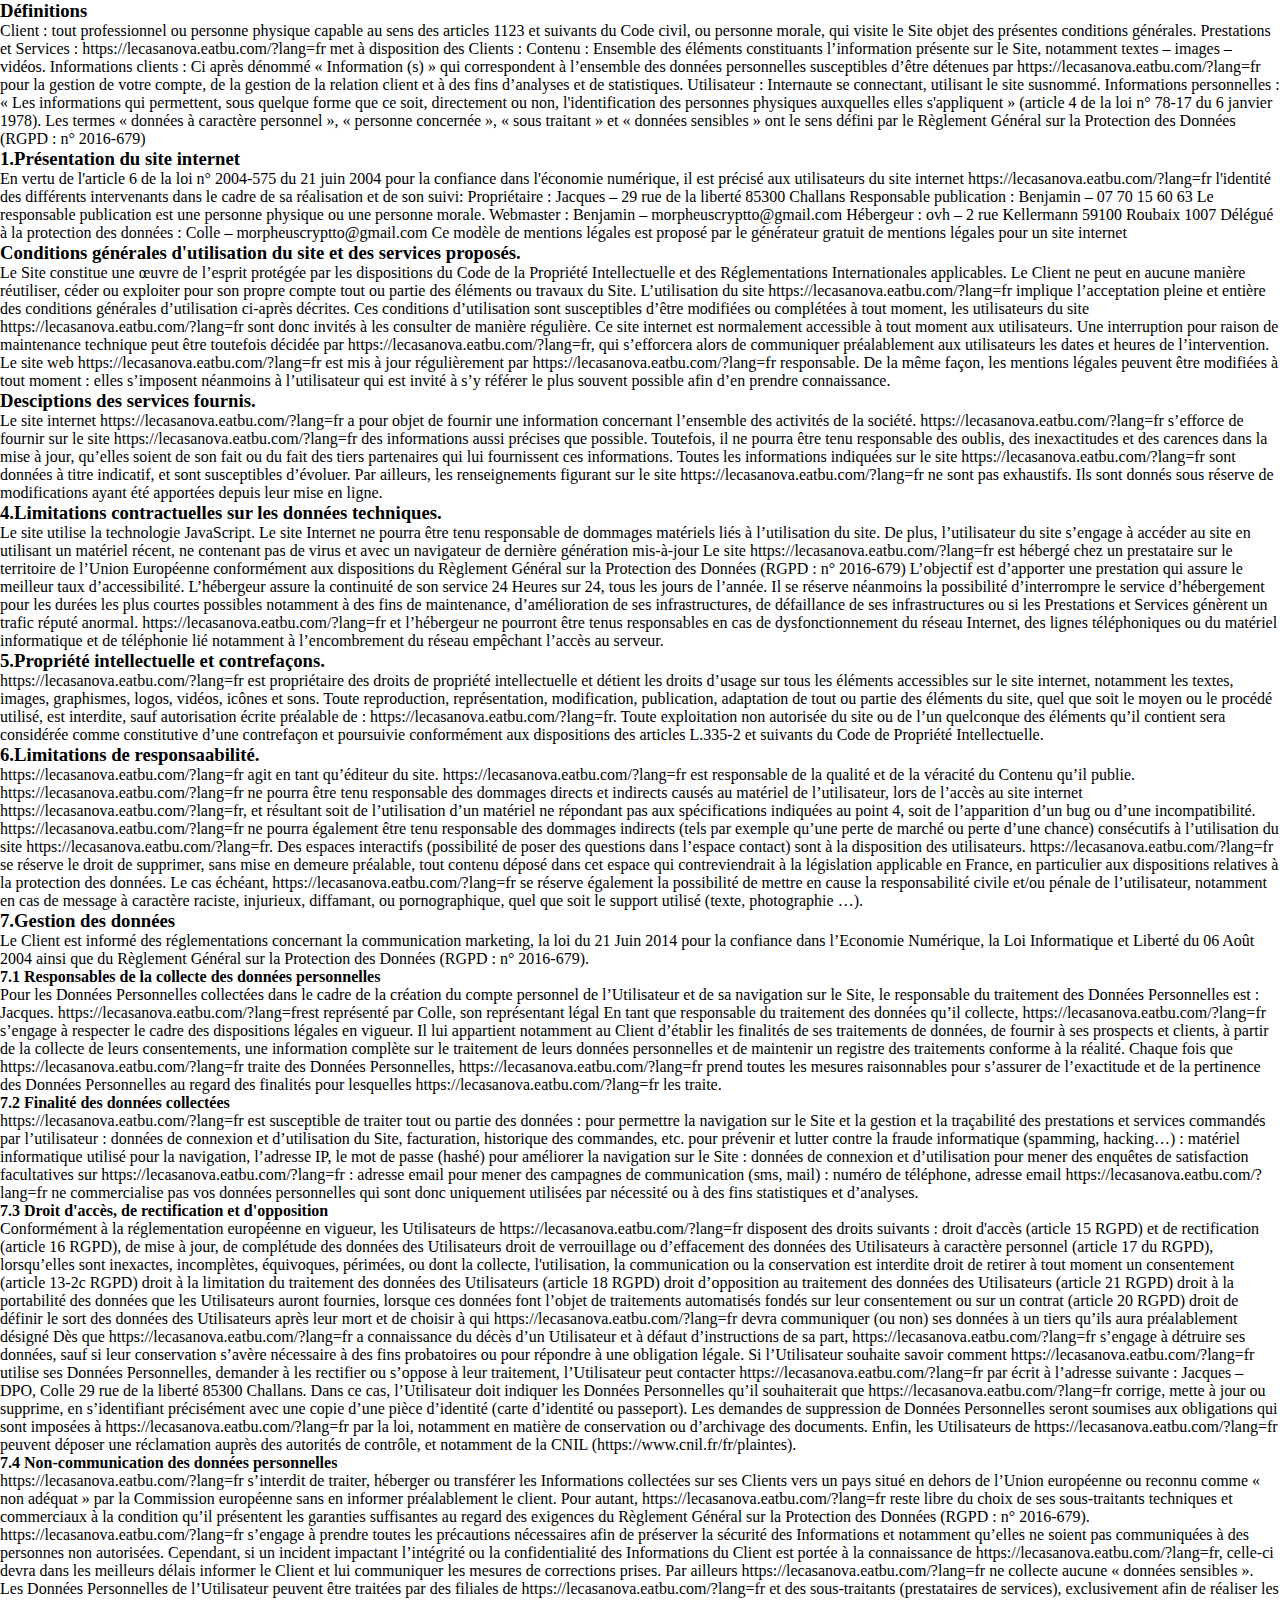
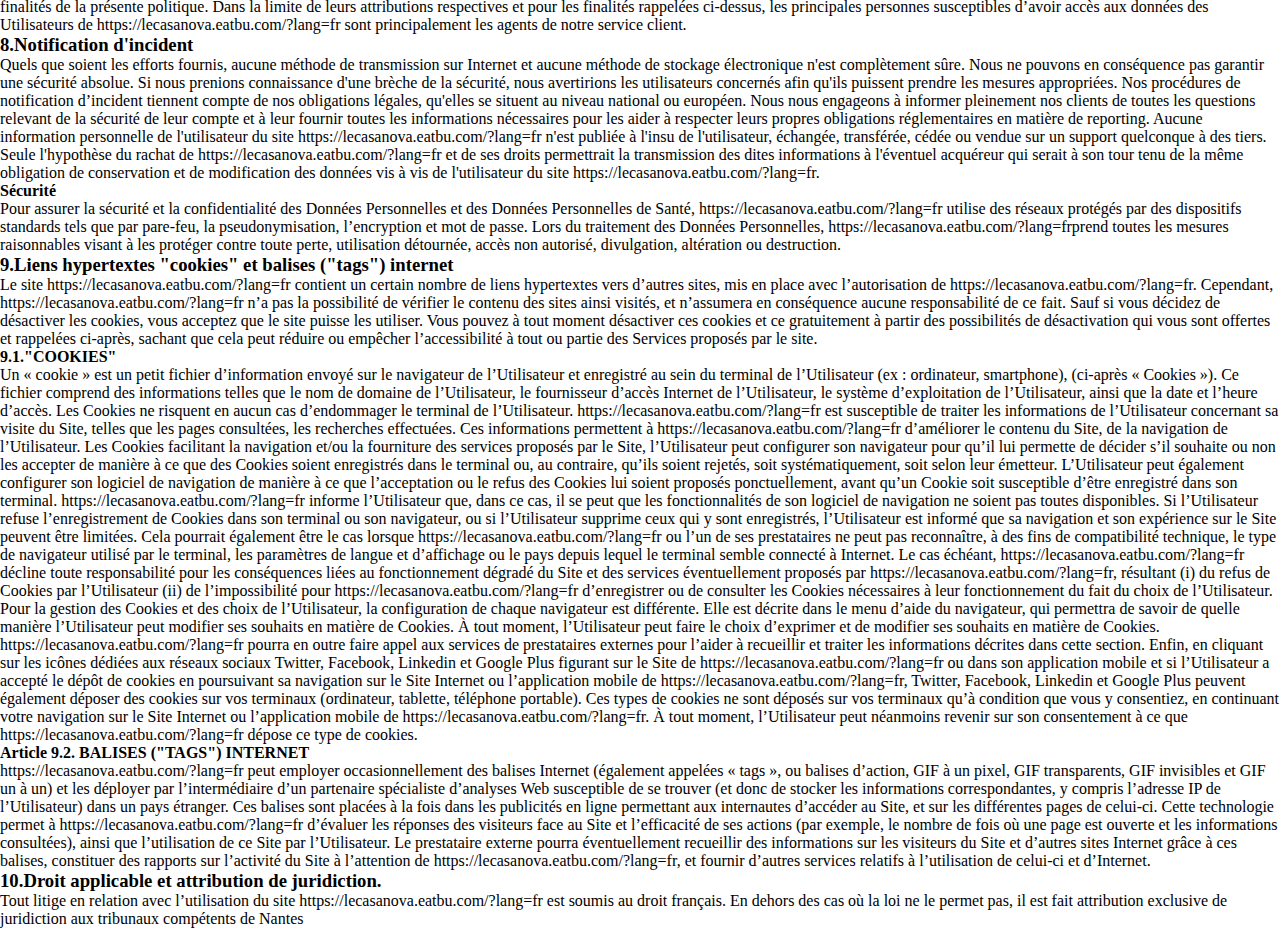
==== Mentionslégales.html @ 71d9c83d "rajout menu" ====
<!DOCTYPE html>
<html>
    <head>
        <meta charset="utf-8" />
        <title>Mention Légales</title>
        <link rel="stylesheet" href="style.css" />
    </head>

        <body>
            <header>

            </header>

            <section>
                <h3>Définitions</h3>
                    <p>Client : tout professionnel ou personne physique capable au sens des articles 1123 et suivants du Code civil, ou personne morale, qui visite le Site objet des présentes conditions générales.
                    Prestations et Services : https://lecasanova.eatbu.com/?lang=fr met à disposition des Clients :
                    Contenu : Ensemble des éléments constituants l’information présente sur le Site, notamment textes – images – vidéos.
                    Informations clients : Ci après dénommé « Information (s) » qui correspondent à l’ensemble des données personnelles susceptibles d’être détenues par https://lecasanova.eatbu.com/?lang=fr pour la gestion de votre compte, de la gestion de la relation client et à des fins d’analyses et de statistiques.
                    Utilisateur : Internaute se connectant, utilisant le site susnommé.
                    Informations personnelles : « Les informations qui permettent, sous quelque forme que ce soit, directement ou non, l'identification des personnes physiques auxquelles elles s'appliquent » (article 4 de la loi n° 78-17 du 6 janvier 1978).
                    Les termes « données à caractère personnel », « personne concernée », « sous traitant » et « données sensibles » ont le sens défini par le Règlement Général sur la Protection des Données (RGPD : n° 2016-679)</p>
                <h3>1.Présentation du site internet</h3>
                    <p>En vertu de l'article 6 de la loi n° 2004-575 du 21 juin 2004 pour la confiance dans l'économie numérique, il est précisé aux utilisateurs du site internet https://lecasanova.eatbu.com/?lang=fr l'identité des différents intervenants dans le cadre de sa réalisation et de son suivi:
                    Propriétaire : Jacques – 29 rue de la liberté 85300 Challans
                    Responsable publication : Benjamin – 07 70 15 60 63
                    Le responsable publication est une personne physique ou une personne morale.
                    Webmaster : Benjamin – morpheuscryptto@gmail.com
                    Hébergeur : ovh – 2 rue Kellermann 59100 Roubaix 1007
                    Délégué à la protection des données : Colle – morpheuscryptto@gmail.com
                    Ce modèle de mentions légales est proposé par le générateur gratuit de mentions légales pour un site internet</p>
                <h3>Conditions générales d'utilisation du site et des services proposés.</h3>
                    <p>Le Site constitue une œuvre de l’esprit protégée par les dispositions du Code de la Propriété Intellectuelle et des Réglementations Internationales applicables. Le Client ne peut en aucune manière réutiliser, céder ou exploiter pour son propre compte tout ou partie des éléments ou travaux du Site.
                    L’utilisation du site https://lecasanova.eatbu.com/?lang=fr implique l’acceptation pleine et entière des conditions générales d’utilisation ci-après décrites. Ces conditions d’utilisation sont susceptibles d’être modifiées ou complétées à tout moment, les utilisateurs du site https://lecasanova.eatbu.com/?lang=fr sont donc invités à les consulter de manière régulière.
                    Ce site internet est normalement accessible à tout moment aux utilisateurs. Une interruption pour raison de maintenance technique peut être toutefois décidée par https://lecasanova.eatbu.com/?lang=fr, qui s’efforcera alors de communiquer préalablement aux utilisateurs les dates et heures de l’intervention. Le site web https://lecasanova.eatbu.com/?lang=fr est mis à jour régulièrement par https://lecasanova.eatbu.com/?lang=fr responsable. De la même façon, les mentions légales peuvent être modifiées à tout moment : elles s’imposent néanmoins à l’utilisateur qui est invité à s’y référer le plus souvent possible afin d’en prendre connaissance.</p>
                <h3>Desciptions des services fournis.</h3>
                    <p>Le site internet https://lecasanova.eatbu.com/?lang=fr a pour objet de fournir une information concernant l’ensemble des activités de la société. https://lecasanova.eatbu.com/?lang=fr s’efforce de fournir sur le site https://lecasanova.eatbu.com/?lang=fr des informations aussi précises que possible. Toutefois, il ne pourra être tenu responsable des oublis, des inexactitudes et des carences dans la mise à jour, qu’elles soient de son fait ou du fait des tiers partenaires qui lui fournissent ces informations.
                    Toutes les informations indiquées sur le site https://lecasanova.eatbu.com/?lang=fr sont données à titre indicatif, et sont susceptibles d’évoluer. Par ailleurs, les renseignements figurant sur le site https://lecasanova.eatbu.com/?lang=fr ne sont pas exhaustifs. Ils sont donnés sous réserve de modifications ayant été apportées depuis leur mise en ligne.</p>
                <h3>4.Limitations contractuelles sur les données techniques.</h3>
                    <p>Le site utilise la technologie JavaScript. Le site Internet ne pourra être tenu responsable de dommages matériels liés à l’utilisation du site. De plus, l’utilisateur du site s’engage à accéder au site en utilisant un matériel récent, ne contenant pas de virus et avec un navigateur de dernière génération mis-à-jour Le site https://lecasanova.eatbu.com/?lang=fr est hébergé chez un prestataire sur le territoire de l’Union Européenne conformément aux dispositions du Règlement Général sur la Protection des Données (RGPD : n° 2016-679)
                    L’objectif est d’apporter une prestation qui assure le meilleur taux d’accessibilité. L’hébergeur assure la continuité de son service 24 Heures sur 24, tous les jours de l’année. Il se réserve néanmoins la possibilité d’interrompre le service d’hébergement pour les durées les plus courtes possibles notamment à des fins de maintenance, d’amélioration de ses infrastructures, de défaillance de ses infrastructures ou si les Prestations et Services génèrent un trafic réputé anormal.
                    https://lecasanova.eatbu.com/?lang=fr et l’hébergeur ne pourront être tenus responsables en cas de dysfonctionnement du réseau Internet, des lignes téléphoniques ou du matériel informatique et de téléphonie lié notamment à l’encombrement du réseau empêchant l’accès au serveur.</p>
                <h3>5.Propriété intellectuelle et contrefaçons.</h3>
                    <p>https://lecasanova.eatbu.com/?lang=fr est propriétaire des droits de propriété intellectuelle et détient les droits d’usage sur tous les éléments accessibles sur le site internet, notamment les textes, images, graphismes, logos, vidéos, icônes et sons. Toute reproduction, représentation, modification, publication, adaptation de tout ou partie des éléments du site, quel que soit le moyen ou le procédé utilisé, est interdite, sauf autorisation écrite préalable de : https://lecasanova.eatbu.com/?lang=fr.
                    Toute exploitation non autorisée du site ou de l’un quelconque des éléments qu’il contient sera considérée comme constitutive d’une contrefaçon et poursuivie conformément aux dispositions des articles L.335-2 et suivants du Code de Propriété Intellectuelle.</p>
                <h3>6.Limitations de responsaabilité.</h3>
                    <p>https://lecasanova.eatbu.com/?lang=fr agit en tant qu’éditeur du site. https://lecasanova.eatbu.com/?lang=fr  est responsable de la qualité et de la véracité du Contenu qu’il publie.
                    https://lecasanova.eatbu.com/?lang=fr ne pourra être tenu responsable des dommages directs et indirects causés au matériel de l’utilisateur, lors de l’accès au site internet https://lecasanova.eatbu.com/?lang=fr, et résultant soit de l’utilisation d’un matériel ne répondant pas aux spécifications indiquées au point 4, soit de l’apparition d’un bug ou d’une incompatibilité.
                    https://lecasanova.eatbu.com/?lang=fr ne pourra également être tenu responsable des dommages indirects (tels par exemple qu’une perte de marché ou perte d’une chance) consécutifs à l’utilisation du site https://lecasanova.eatbu.com/?lang=fr. Des espaces interactifs (possibilité de poser des questions dans l’espace contact) sont à la disposition des utilisateurs. https://lecasanova.eatbu.com/?lang=fr se réserve le droit de supprimer, sans mise en demeure préalable, tout contenu déposé dans cet espace qui contreviendrait à la législation applicable en France, en particulier aux dispositions relatives à la protection des données. Le cas échéant, https://lecasanova.eatbu.com/?lang=fr se réserve également la possibilité de mettre en cause la responsabilité civile et/ou pénale de l’utilisateur, notamment en cas de message à caractère raciste, injurieux, diffamant, ou pornographique, quel que soit le support utilisé (texte, photographie …).</p>
                <h3>7.Gestion des données</h3>
                    <p>Le Client est informé des réglementations concernant la communication marketing, la loi du 21 Juin 2014 pour la confiance dans l’Economie Numérique, la Loi Informatique et Liberté du 06 Août 2004 ainsi que du Règlement Général sur la Protection des Données (RGPD : n° 2016-679).</p>
                <h4>7.1 Responsables de la collecte des données personnelles</h4>
                    <p>Pour les Données Personnelles collectées dans le cadre de la création du compte personnel de l’Utilisateur et de sa navigation sur le Site, le responsable du traitement des Données Personnelles est : Jacques. https://lecasanova.eatbu.com/?lang=frest représenté par Colle, son représentant légal
                    En tant que responsable du traitement des données qu’il collecte, https://lecasanova.eatbu.com/?lang=fr s’engage à respecter le cadre des dispositions légales en vigueur. Il lui appartient notamment au Client d’établir les finalités de ses traitements de données, de fournir à ses prospects et clients, à partir de la collecte de leurs consentements, une information complète sur le traitement de leurs données personnelles et de maintenir un registre des traitements conforme à la réalité. Chaque fois que https://lecasanova.eatbu.com/?lang=fr traite des Données Personnelles, https://lecasanova.eatbu.com/?lang=fr prend toutes les mesures raisonnables pour s’assurer de l’exactitude et de la pertinence des Données Personnelles au regard des finalités pour lesquelles https://lecasanova.eatbu.com/?lang=fr les traite.</p>
                <h4>7.2 Finalité des données collectées</h4>
                    <p>https://lecasanova.eatbu.com/?lang=fr est susceptible de traiter tout ou partie des données :
                    pour permettre la navigation sur le Site et la gestion et la traçabilité des prestations et services commandés par l’utilisateur : données de connexion et d’utilisation du Site, facturation, historique des commandes, etc.
                    pour prévenir et lutter contre la fraude informatique (spamming, hacking…) : matériel informatique utilisé pour la navigation, l’adresse IP, le mot de passe (hashé)
                    pour améliorer la navigation sur le Site : données de connexion et d’utilisation
                    pour mener des enquêtes de satisfaction facultatives sur https://lecasanova.eatbu.com/?lang=fr : adresse email
                    pour mener des campagnes de communication (sms, mail) : numéro de téléphone, adresse email
                    https://lecasanova.eatbu.com/?lang=fr ne commercialise pas vos données personnelles qui sont donc uniquement utilisées par nécessité ou à des fins statistiques et d’analyses.</p>
                <h4>7.3 Droit d'accès, de rectification et d'opposition</h4>
                    <p>Conformément à la réglementation européenne en vigueur, les Utilisateurs de https://lecasanova.eatbu.com/?lang=fr disposent des droits suivants :
                    droit d'accès (article 15 RGPD) et de rectification (article 16 RGPD), de mise à jour, de complétude des données des Utilisateurs droit de verrouillage ou d’effacement des données des Utilisateurs à caractère personnel (article 17 du RGPD), lorsqu’elles sont inexactes, incomplètes, équivoques, périmées, ou dont la collecte, l'utilisation, la communication ou la conservation est interdite
                    droit de retirer à tout moment un consentement (article 13-2c RGPD)
                    droit à la limitation du traitement des données des Utilisateurs (article 18 RGPD)
                    droit d’opposition au traitement des données des Utilisateurs (article 21 RGPD)
                    droit à la portabilité des données que les Utilisateurs auront fournies, lorsque ces données font l’objet de traitements automatisés fondés sur leur consentement ou sur un contrat (article 20 RGPD)
                    droit de définir le sort des données des Utilisateurs après leur mort et de choisir à qui https://lecasanova.eatbu.com/?lang=fr devra communiquer (ou non) ses données à un tiers qu’ils aura préalablement désigné
                    Dès que https://lecasanova.eatbu.com/?lang=fr a connaissance du décès d’un Utilisateur et à défaut d’instructions de sa part, https://lecasanova.eatbu.com/?lang=fr s’engage à détruire ses données, sauf si leur conservation s’avère nécessaire à des fins probatoires ou pour répondre à une obligation légale.
                    Si l’Utilisateur souhaite savoir comment https://lecasanova.eatbu.com/?lang=fr utilise ses Données Personnelles, demander à les rectifier ou s’oppose à leur traitement, l’Utilisateur peut contacter https://lecasanova.eatbu.com/?lang=fr par écrit à l’adresse suivante :
                        Jacques – DPO, Colle
                        29 rue de la liberté 85300 Challans.  
                    Dans ce cas, l’Utilisateur doit indiquer les Données Personnelles qu’il souhaiterait que https://lecasanova.eatbu.com/?lang=fr corrige, mette à jour ou supprime, en s’identifiant précisément avec une copie d’une pièce d’identité (carte d’identité ou passeport).
                    Les demandes de suppression de Données Personnelles seront soumises aux obligations qui sont imposées à https://lecasanova.eatbu.com/?lang=fr par la loi, notamment en matière de conservation ou d’archivage des documents. Enfin, les Utilisateurs de https://lecasanova.eatbu.com/?lang=fr peuvent déposer une réclamation auprès des autorités de contrôle, et notamment de la CNIL (https://www.cnil.fr/fr/plaintes).</p>
                <h4>7.4 Non-communication des données personnelles</h4>
                    <p>https://lecasanova.eatbu.com/?lang=fr s’interdit de traiter, héberger ou transférer les Informations collectées sur ses Clients vers un pays situé en dehors de l’Union européenne ou reconnu comme « non adéquat » par la Commission européenne sans en informer préalablement le client. Pour autant, https://lecasanova.eatbu.com/?lang=fr reste libre du choix de ses sous-traitants techniques et commerciaux à la condition qu’il présentent les garanties suffisantes au regard des exigences du Règlement Général sur la Protection des Données (RGPD : n° 2016-679).
                    https://lecasanova.eatbu.com/?lang=fr s’engage à prendre toutes les précautions nécessaires afin de préserver la sécurité des Informations et notamment qu’elles ne soient pas communiquées à des personnes non autorisées. Cependant, si un incident impactant l’intégrité ou la confidentialité des Informations du Client est portée à la connaissance de https://lecasanova.eatbu.com/?lang=fr, celle-ci devra dans les meilleurs délais informer le Client et lui communiquer les mesures de corrections prises. Par ailleurs https://lecasanova.eatbu.com/?lang=fr ne collecte aucune « données sensibles ».
                    Les Données Personnelles de l’Utilisateur peuvent être traitées par des filiales de https://lecasanova.eatbu.com/?lang=fr et des sous-traitants (prestataires de services), exclusivement afin de réaliser les finalités de la présente politique.
                    Dans la limite de leurs attributions respectives et pour les finalités rappelées ci-dessus, les principales personnes susceptibles d’avoir accès aux données des Utilisateurs de https://lecasanova.eatbu.com/?lang=fr sont principalement les agents de notre service client.</p>
                <h3>8.Notification d'incident</h3>
                    <p>Quels que soient les efforts fournis, aucune méthode de transmission sur Internet et aucune méthode de stockage électronique n'est complètement sûre. Nous ne pouvons en conséquence pas garantir une sécurité absolue. Si nous prenions connaissance d'une brèche de la sécurité, nous avertirions les utilisateurs concernés afin qu'ils puissent prendre les mesures appropriées. Nos procédures de notification d’incident tiennent compte de nos obligations légales, qu'elles se situent au niveau national ou européen. Nous nous engageons à informer pleinement nos clients de toutes les questions relevant de la sécurité de leur compte et à leur fournir toutes les informations nécessaires pour les aider à respecter leurs propres obligations réglementaires en matière de reporting.
                    Aucune information personnelle de l'utilisateur du site https://lecasanova.eatbu.com/?lang=fr n'est publiée à l'insu de l'utilisateur, échangée, transférée, cédée ou vendue sur un support quelconque à des tiers. Seule l'hypothèse du rachat de https://lecasanova.eatbu.com/?lang=fr et de ses droits permettrait la transmission des dites informations à l'éventuel acquéreur qui serait à son tour tenu de la même obligation de conservation et de modification des données vis à vis de l'utilisateur du site https://lecasanova.eatbu.com/?lang=fr.</p>
                <h4>Sécurité</h4>
                    <p>Pour assurer la sécurité et la confidentialité des Données Personnelles et des Données Personnelles de Santé, https://lecasanova.eatbu.com/?lang=fr utilise des réseaux protégés par des dispositifs standards tels que par pare-feu, la pseudonymisation, l’encryption et mot de passe.
                    Lors du traitement des Données Personnelles, https://lecasanova.eatbu.com/?lang=frprend toutes les mesures raisonnables visant à les protéger contre toute perte, utilisation détournée, accès non autorisé, divulgation, altération ou destruction.</p>
                <h3>9.Liens hypertextes "cookies" et balises ("tags") internet</h3>
                    <p>Le site https://lecasanova.eatbu.com/?lang=fr contient un certain nombre de liens hypertextes vers d’autres sites, mis en place avec l’autorisation de https://lecasanova.eatbu.com/?lang=fr. Cependant, https://lecasanova.eatbu.com/?lang=fr n’a pas la possibilité de vérifier le contenu des sites ainsi visités, et n’assumera en conséquence aucune responsabilité de ce fait.
                    Sauf si vous décidez de désactiver les cookies, vous acceptez que le site puisse les utiliser. Vous pouvez à tout moment désactiver ces cookies et ce gratuitement à partir des possibilités de désactivation qui vous sont offertes et rappelées ci-après, sachant que cela peut réduire ou empêcher l’accessibilité à tout ou partie des Services proposés par le site.</p>
                <h4>9.1."COOKIES"</h4>
                    <p>Un « cookie » est un petit fichier d’information envoyé sur le navigateur de l’Utilisateur et enregistré au sein du terminal de l’Utilisateur (ex : ordinateur, smartphone), (ci-après « Cookies »). Ce fichier comprend des informations telles que le nom de domaine de l’Utilisateur, le fournisseur d’accès Internet de l’Utilisateur, le système d’exploitation de l’Utilisateur, ainsi que la date et l’heure d’accès. Les Cookies ne risquent en aucun cas d’endommager le terminal de l’Utilisateur.
                    https://lecasanova.eatbu.com/?lang=fr est susceptible de traiter les informations de l’Utilisateur concernant sa visite du Site, telles que les pages consultées, les recherches effectuées. Ces informations permettent à https://lecasanova.eatbu.com/?lang=fr d’améliorer le contenu du Site, de la navigation de l’Utilisateur.
                    Les Cookies facilitant la navigation et/ou la fourniture des services proposés par le Site, l’Utilisateur peut configurer son navigateur pour qu’il lui permette de décider s’il souhaite ou non les accepter de manière à ce que des Cookies soient enregistrés dans le terminal ou, au contraire, qu’ils soient rejetés, soit systématiquement, soit selon leur émetteur. L’Utilisateur peut également configurer son logiciel de navigation de manière à ce que l’acceptation ou le refus des Cookies lui soient proposés ponctuellement, avant qu’un Cookie soit susceptible d’être enregistré dans son terminal. https://lecasanova.eatbu.com/?lang=fr informe l’Utilisateur que, dans ce cas, il se peut que les fonctionnalités de son logiciel de navigation ne soient pas toutes disponibles.
                    Si l’Utilisateur refuse l’enregistrement de Cookies dans son terminal ou son navigateur, ou si l’Utilisateur supprime ceux qui y sont enregistrés, l’Utilisateur est informé que sa navigation et son expérience sur le Site peuvent être limitées. Cela pourrait également être le cas lorsque https://lecasanova.eatbu.com/?lang=fr ou l’un de ses prestataires ne peut pas reconnaître, à des fins de compatibilité technique, le type de navigateur utilisé par le terminal, les paramètres de langue et d’affichage ou le pays depuis lequel le terminal semble connecté à Internet.
                    Le cas échéant, https://lecasanova.eatbu.com/?lang=fr décline toute responsabilité pour les conséquences liées au fonctionnement dégradé du Site et des services éventuellement proposés par https://lecasanova.eatbu.com/?lang=fr, résultant (i) du refus de Cookies par l’Utilisateur (ii) de l’impossibilité pour https://lecasanova.eatbu.com/?lang=fr d’enregistrer ou de consulter les Cookies nécessaires à leur fonctionnement du fait du choix de l’Utilisateur. Pour la gestion des Cookies et des choix de l’Utilisateur, la configuration de chaque navigateur est différente. Elle est décrite dans le menu d’aide du navigateur, qui permettra de savoir de quelle manière l’Utilisateur peut modifier ses souhaits en matière de Cookies.
                    À tout moment, l’Utilisateur peut faire le choix d’exprimer et de modifier ses souhaits en matière de Cookies. https://lecasanova.eatbu.com/?lang=fr pourra en outre faire appel aux services de prestataires externes pour l’aider à recueillir et traiter les informations décrites dans cette section.
                    Enfin, en cliquant sur les icônes dédiées aux réseaux sociaux Twitter, Facebook, Linkedin et Google Plus figurant sur le Site de https://lecasanova.eatbu.com/?lang=fr ou dans son application mobile et si l’Utilisateur a accepté le dépôt de cookies en poursuivant sa navigation sur le Site Internet ou l’application mobile de https://lecasanova.eatbu.com/?lang=fr, Twitter, Facebook, Linkedin et Google Plus peuvent également déposer des cookies sur vos terminaux (ordinateur, tablette, téléphone portable).
                    Ces types de cookies ne sont déposés sur vos terminaux qu’à condition que vous y consentiez, en continuant votre navigation sur le Site Internet ou l’application mobile de https://lecasanova.eatbu.com/?lang=fr. À tout moment, l’Utilisateur peut néanmoins revenir sur son consentement à ce que https://lecasanova.eatbu.com/?lang=fr dépose ce type de cookies.</p>
                <h4>Article 9.2. BALISES ("TAGS") INTERNET</h4>
                    <p>https://lecasanova.eatbu.com/?lang=fr peut employer occasionnellement des balises Internet (également appelées « tags », ou balises d’action, GIF à un pixel, GIF transparents, GIF invisibles et GIF un à un) et les déployer par l’intermédiaire d’un partenaire spécialiste d’analyses Web susceptible de se trouver (et donc de stocker les informations correspondantes, y compris l’adresse IP de l’Utilisateur) dans un pays étranger.
                    Ces balises sont placées à la fois dans les publicités en ligne permettant aux internautes d’accéder au Site, et sur les différentes pages de celui-ci.  
                    Cette technologie permet à https://lecasanova.eatbu.com/?lang=fr d’évaluer les réponses des visiteurs face au Site et l’efficacité de ses actions (par exemple, le nombre de fois où une page est ouverte et les informations consultées), ainsi que l’utilisation de ce Site par l’Utilisateur.
                    Le prestataire externe pourra éventuellement recueillir des informations sur les visiteurs du Site et d’autres sites Internet grâce à ces balises, constituer des rapports sur l’activité du Site à l’attention de https://lecasanova.eatbu.com/?lang=fr, et fournir d’autres services relatifs à l’utilisation de celui-ci et d’Internet.</p>
                <h3>10.Droit applicable et attribution de juridiction.</h3>
                    <p>Tout litige en relation avec l’utilisation du site https://lecasanova.eatbu.com/?lang=fr est soumis au droit français. En dehors des cas où la loi ne le permet pas, il est fait attribution exclusive de juridiction aux tribunaux compétents de Nantes</p>                     
            </section>

            <footer>

            </footer>
        
        </body>
    
</html>
---- style.css ----
/*--------------------Generale--------------------
--------------------------------------------------
--------------------------------------------------
--------------------------------------------------*/
* {
  margin: 0;
  padding: 0;
}

a, a:hover, a:visited, a:active {
  text-decoration: none;
}

/*--------------------Bandeau Haut----------------
--------------------------------------------------
--------------------------------------------------
--------------------------------------------------*/
.bandeautitre {
  text-align: center;
  width: 100%;
  background-color: #45a186;
  height: 80px;
  padding-top: 0, 9%;
  font-size: 190%;
}

.titre {
  color: #f8cd3f;
}

/*--------------------Corps du site---------------
--------------------------------------------------
--------------------------------------------------
--------------------------------------------------*/
#menu1234 {
  display: flex;
  flex-wrap: wrap;
  justify-content: space-around;
  margin-top: 5%;
  margin-bottom: 5%;
  font-size: 200%;
  text-align: center;
}

#transform {
  height: 600px;
  width: 500px;
  box-shadow: 1px 1px 12px #686767;
  display: flex;
  justify-content: center;
  align-items: center;
}

.background1 {
  background-color: #fddce1;
}

.background2 {
  background-color: #fceff1;
}

.background3 {
  margin-top: 5%;
  background-color: #dbdbdb;
}

.background4 {
  margin-top: 5%;
}

#Menu1 {
  transform: scale(1);
  transition: transform 400ms;
}
#Menu1:hover {
  transform: scale(1.5);
  opacity: 0.5;
}

#Menu2 {
  transform: scale(1);
  transition: transform 400ms;
}
#Menu2:hover {
  transform: scale(1.5);
  opacity: 0.5;
}

#Menu3 {
  transform: scale(1);
  transition: transform 400ms;
}
#Menu3:hover {
  transform: scale(1.5);
  opacity: 0.5;
}

#Menu4 {
  transform: scale(1);
  transition: transform 400ms;
}
#Menu4:hover {
  transform: scale(1.5);
  opacity: 0.5;
}

.texte1 {
  padding-top: 5%;
  color: #553d1e;
}

.texte2 {
  padding-top: 5%;
  color: #f3b42b;
}

.texte3 {
  padding-top: 5%;
  color: #3184e2;
}

.texte4 {
  padding-top: 5%;
  color: #019b01;
}

.titremenu1 {
  color: #553d1e;
}

.titremenu2 {
  background-image: -webkit-linear-gradient(to right, #f3b42b, #9352e7);
  background-image: linear-gradient(to right, #f3b42b, #9352e7);
  color: transparent;
  background-clip: text;
  -webkit-background-clip: text;
}

.titremenu3 {
  background-image: -webkit-linear-gradient(to right, #211ee4, #3fc0fc);
  background-image: linear-gradient(to right, #211ee4, #3fc0fc);
  color: transparent;
  background-clip: text;
  -webkit-background-clip: text;
}

.titremenu4 {
  background-image: -webkit-linear-gradient(to right, green, #a5ff71);
  background-image: linear-gradient(to right, green, #a5ff71);
  color: transparent;
  background-clip: text;
  -webkit-background-clip: text;
}

i {
  font-size: 130%;
  background-image: -webkit-linear-gradient(to right, #da1b02, #e68b14);
  background-image: linear-gradient(to right, #da1b02, #e68b14);
  color: transparent;
  background-clip: text;
  -webkit-background-clip: text;
}

/*--------------------Prochainement--------------------
-------------------------------------------------------
-------------------------------------------------------
-------------------------------------------------------*/
article {
  text-align: center;
  background-color: #45a186;
  margin-bottom: 8%;
  font-size: 200%;
  width: 35%;
  border-radius: 10px;
  margin-left: auto;
  margin-right: auto;
}

.prochainement {
  color: #f8cd3f;
  font-size: 150%;
}

/*--------------------Bandeau bas--------------------
-------------------------------------------------------
-------------------------------------------------------
-------------------------------------------------------*/
.bandeaufooter {
  background-color: #45a186;
  position: fixed;
  bottom: 0;
  left: 0;
  width: 100%;
  height: 80px;
  display: flex;
  justify-content: space-between;
  align-items: center;
  font-size: 200%;
}

.mentions {
  color: #f8cd3f;
  margin-left: 15%;
  width: 300px;
}

.mentions:hover {
  animation: thing 0.1s ease-in-out 0.1s infinite alternate;
}

@keyframes thing {
  from {
    transform: rotate(10deg);
  }
  to {
    transform: rotate(-10deg);
    transform-origin: center center;
  }
}
.contact {
  color: #f8cd3f;
  margin-right: 15%;
  width: 300px;
}

.contact:hover {
  animation: thing1 0.1s ease-in-out 0.1s infinite alternate;
}

@keyframes thing1 {
  from {
    transform: rotate(10deg);
  }
  to {
    transform: rotate(-10deg);
    transform-origin: center center;
  }
}
/* --------------------ALL MENU------------------------
-------------------------------------------------------
-------------------------------------------------------
------------------------------------------------------- */
#groupetrait {
  display: flex;
  justify-content: center;
  margin-top: 5%;
  margin-bottom: 3%;
}

.textmenu {
  text-align: left;
  margin: 0 auto;
  width: 500px;
  display: flex;
  justify-content: space-between;
}

/* --------------------MENU 1--------------------------
-------------------------------------------------------
-------------------------------------------------------
------------------------------------------------------- */
.trait1menu1 {
  border-top: 4px solid #553d1e;
  width: 20%;
  margin-right: 10px;
}

.trait2menu1 {
  border-top: 4px solid #553d1e;
  width: 20%;
  margin-left: 10px;
}

.titresousmenu1 {
  margin-top: -13px;
  color: #553d1e;
}

.backgroundmenu1 {
  background-color: #fddce1;
}

.titremenu1bis {
  text-align: center;
  margin-top: 5%;
  color: #553d1e;
}

.colortextmenu1 {
  color: #553d1e;
}

/*-----Footer-----*/
.pieddepage {
  text-align: center;
  margin-top: 10%;
  margin-bottom: 10%;
}

/* --------------------MENU 2--------------------------
-------------------------------------------------------
-------------------------------------------------------
------------------------------------------------------- */
.colortext1menu2 {
  color: #f3b42b;
}

.colortext2menu2 {
  color: #9352e7;
}

.colortext3menu2 {
  color: #4e43e9;
}

.trait1menu2- {
  border-top: 4px solid #f3b42b;
  width: 20%;
  margin-right: 10px;
}

.trait2menu2- {
  border-top: 4px solid #f3b42b;
  width: 20%;
  margin-left: 10px;
}

.trait1menu2-- {
  border-top: 4px solid #9352e7;
  width: 20%;
  margin-right: 10px;
}

.trait2menu2-- {
  border-top: 4px solid #9352e7;
  width: 20%;
  margin-left: 10px;
}

.trait1menu2--- {
  border-top: 4px solid #4e43e9;
  width: 20%;
  margin-right: 10px;
}

.trait2menu2--- {
  border-top: 4px solid #4e43e9;
  width: 20%;
  margin-left: 10px;
}

.titresousmenu2- {
  margin-top: -13px;
  color: #f3b42b;
}

.titresousmenu2-- {
  margin-top: -13px;
  color: #9352e7;
}

.titresousmenu2--- {
  margin-top: -13px;
  color: #4e43e9;
}

.backgroundmenu2 {
  background-color: #fceff1;
}

.titremenu2bis {
  text-align: center;
  margin-top: 5%;
  background-image: -webkit-linear-gradient(to right, #f3b42b, #9352e7);
  background-image: linear-gradient(to right, #f3b42b, #9352e7);
  color: transparent;
  background-clip: text;
  -webkit-background-clip: text;
}

/* --------------------MENU 3--------------------------
-------------------------------------------------------
-------------------------------------------------------
------------------------------------------------------- */
.trait1menu3- {
  border-top: 4px solid #211ee4;
  width: 20%;
  margin-right: 10px;
}

.trait2menu3- {
  border-top: 4px solid #211ee4;
  width: 20%;
  margin-left: 10px;
}

.trait1menu3-- {
  border-top: 4px solid #3f81fc;
  width: 20%;
  margin-right: 10px;
}

.trait2menu3-- {
  border-top: 4px solid #3f81fc;
  width: 20%;
  margin-left: 10px;
}

.trait1menu3--- {
  border-top: 4px solid #3fc0fc;
  width: 20%;
  margin-right: 10px;
}

.trait2menu3--- {
  border-top: 4px solid #3fc0fc;
  width: 20%;
  margin-left: 10px;
}

.titresousmenu3 {
  margin-top: -13px;
}

.backgroundmenu3 {
  background-color: #dbdbdb;
}

.titremenu3bis {
  text-align: center;
  margin-top: 5%;
  background-image: -webkit-linear-gradient(to right, #211ee4, #3fc0fc);
  background-image: linear-gradient(to right, #211ee4, #3fc0fc);
  color: transparent;
  background-clip: text;
  -webkit-background-clip: text;
}

/* --------------------MENU 4--------------------------
-------------------------------------------------------
-------------------------------------------------------
------------------------------------------------------- */
.trait1menu4 {
  border-top: 4px solid black;
  width: 20%;
  margin-right: 10px;
}

.trait2menu4 {
  border-top: 4px solid black;
  width: 20%;
  margin-left: 10px;
}

.titresousmenu4 {
  margin-top: -13px;
}

.titremenu4bis {
  text-align: center;
  margin-top: 5%;
  background-image: -webkit-linear-gradient(to right, green, #a5ff71);
  background-image: linear-gradient(to right, green, #a5ff71);
  color: transparent;
  background-clip: text;
  -webkit-background-clip: text;
}

/* --------------------MENTIONS LEGALES--------------------
-----------------------------------------------------------
-----------------------------------------------------------
----------------------------------------------------------- */
/* --------------------MEDIA 1000px--------------------
-------------------------------------------------------
-------------------------------------------------------
------------------------------------------------------- */
@media all and (max-width: 1000px) {
  .background2 {
    margin-top: 5%;
  }
}
/* --------------------MEDIA 800px--------------------
-------------------------------------------------------
-------------------------------------------------------
------------------------------------------------------- */

/*# sourceMappingURL=style.css.map */
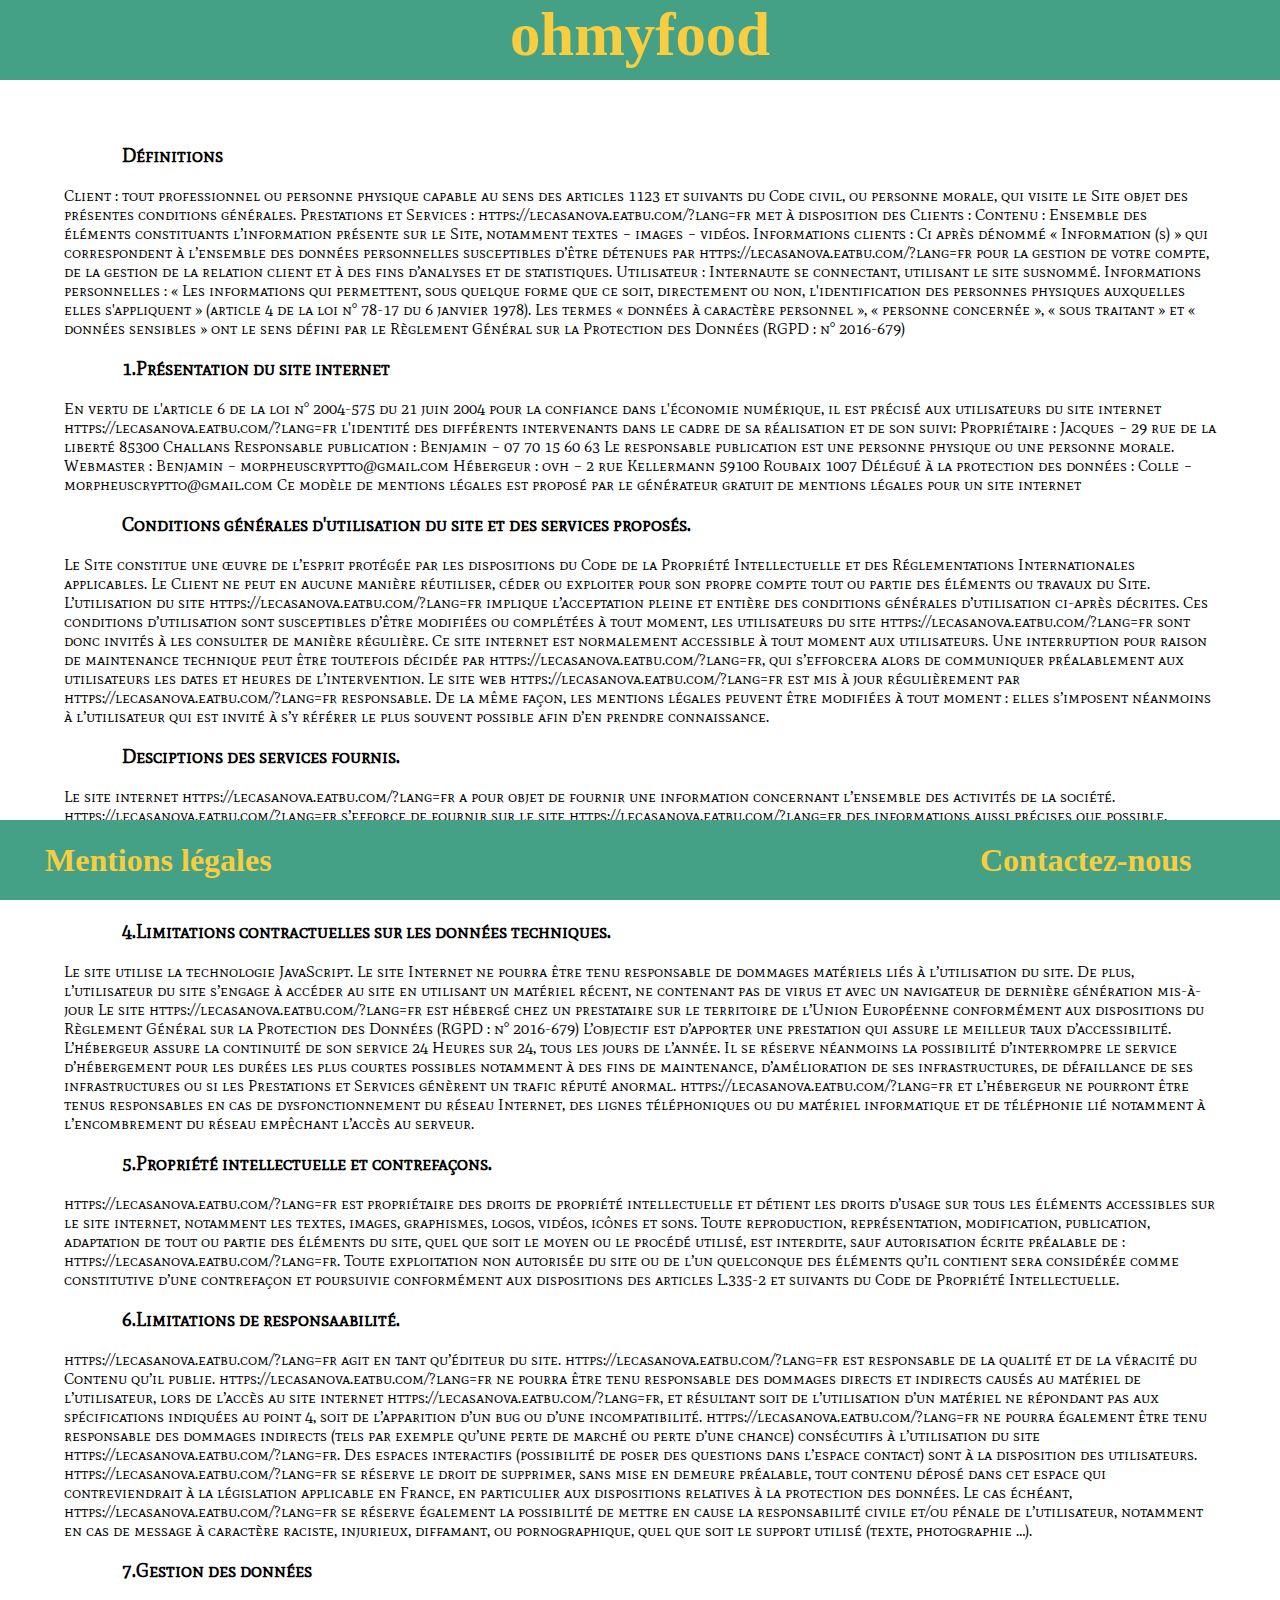
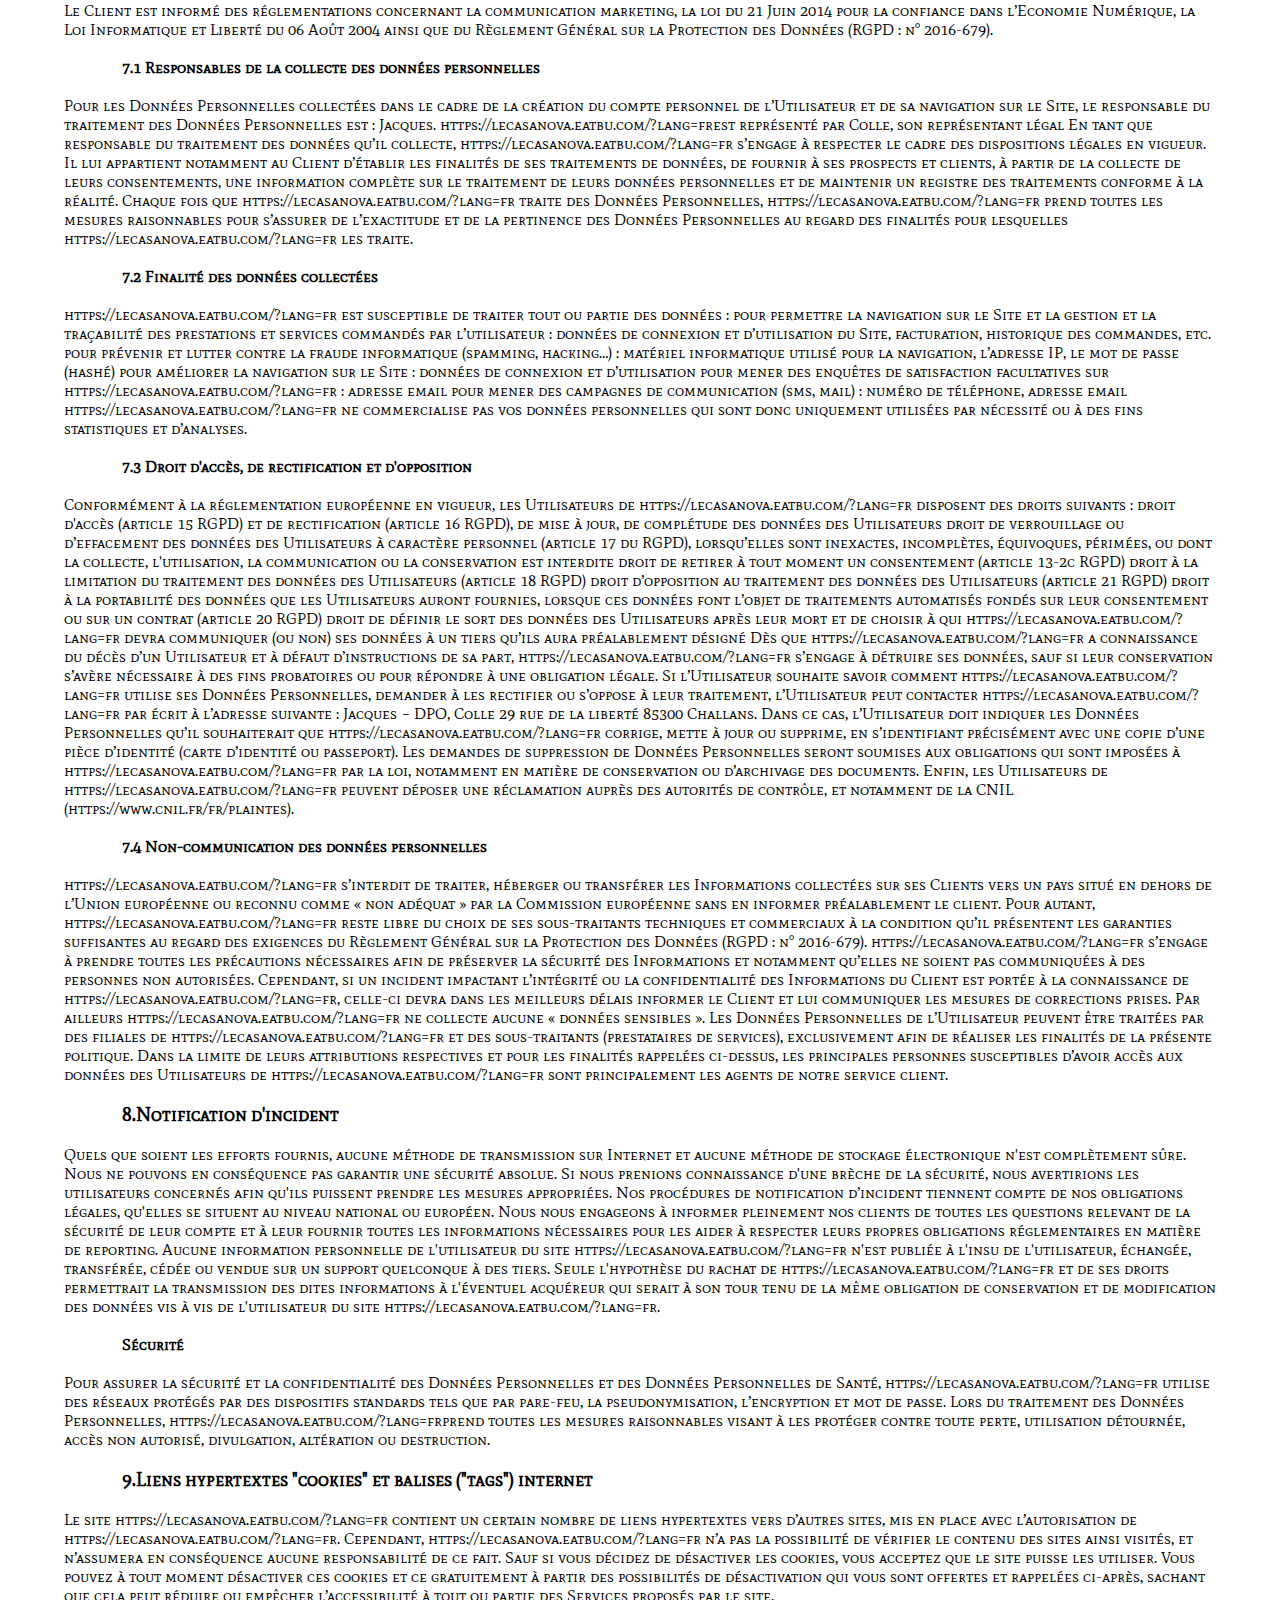
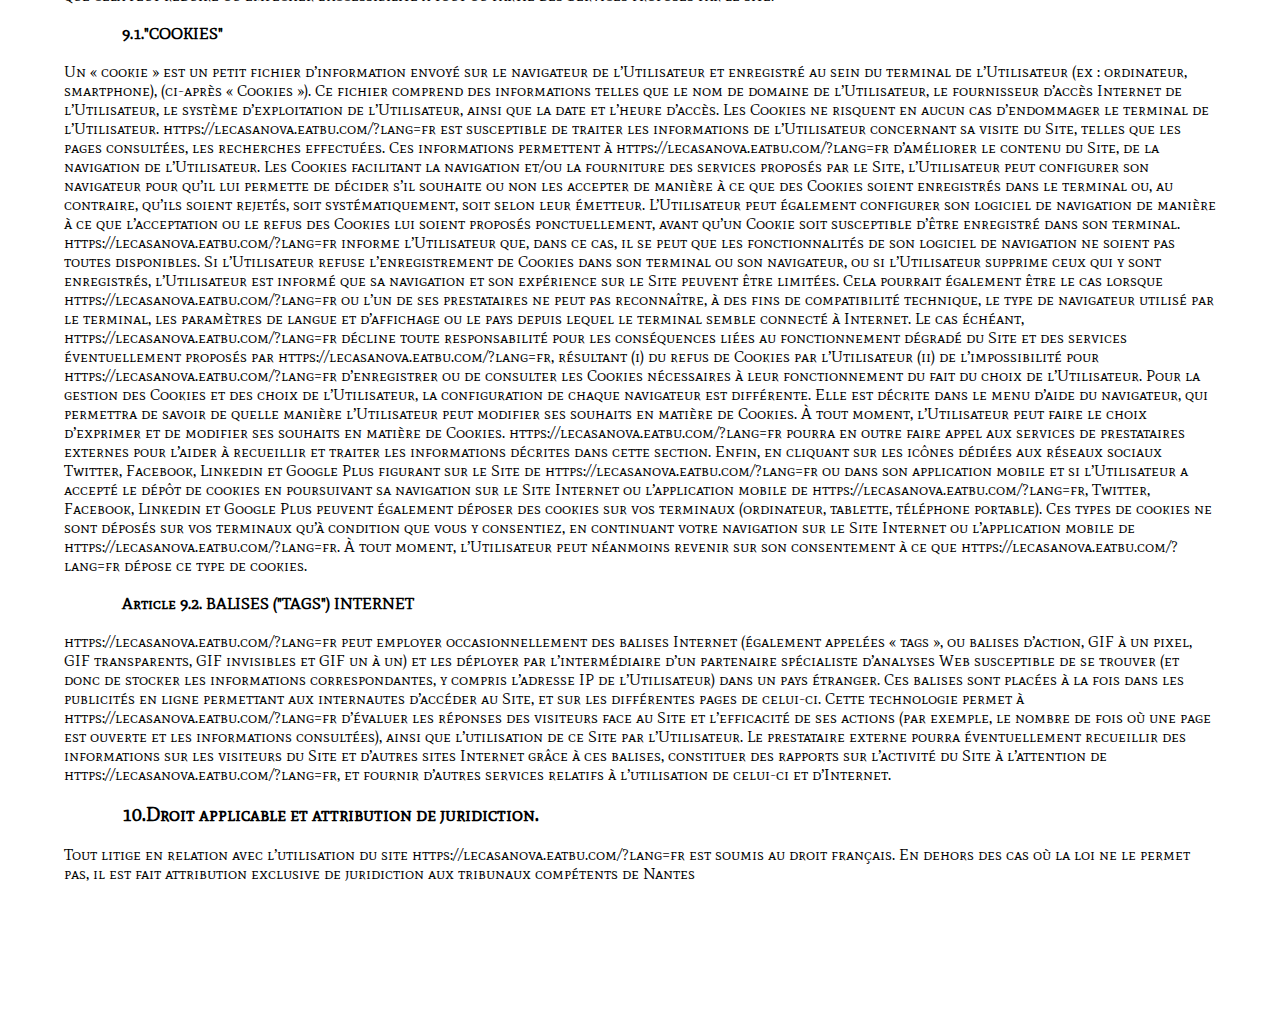
==== commit e2651c20: "rajout police, modif media" ====
--- a/Mentionslégales.html
+++ b/Mentionslégales.html
@@ -4,23 +4,22 @@
         <meta charset="utf-8" />
         <title>Mention Légales</title>
         <link rel="stylesheet" href="style.css" />
+        <link href="https://fonts.googleapis.com/css?family=Mate+SC&display=swap" rel="stylesheet">
     </head>
-
         <body>
-            <header>
-
+            <header class="bandeautitre">
+                <a href="index.html"><h1 class="titre">ohmyfood</h1></a>
             </header>
-
-            <section>
-                <h3>Définitions</h3>
+            <section class="mentionslegales">
+                <h3 class="marginmentions">Définitions</h3><br>
                     <p>Client : tout professionnel ou personne physique capable au sens des articles 1123 et suivants du Code civil, ou personne morale, qui visite le Site objet des présentes conditions générales.
                     Prestations et Services : https://lecasanova.eatbu.com/?lang=fr met à disposition des Clients :
                     Contenu : Ensemble des éléments constituants l’information présente sur le Site, notamment textes – images – vidéos.
                     Informations clients : Ci après dénommé « Information (s) » qui correspondent à l’ensemble des données personnelles susceptibles d’être détenues par https://lecasanova.eatbu.com/?lang=fr pour la gestion de votre compte, de la gestion de la relation client et à des fins d’analyses et de statistiques.
                     Utilisateur : Internaute se connectant, utilisant le site susnommé.
                     Informations personnelles : « Les informations qui permettent, sous quelque forme que ce soit, directement ou non, l'identification des personnes physiques auxquelles elles s'appliquent » (article 4 de la loi n° 78-17 du 6 janvier 1978).
-                    Les termes « données à caractère personnel », « personne concernée », « sous traitant » et « données sensibles » ont le sens défini par le Règlement Général sur la Protection des Données (RGPD : n° 2016-679)</p>
-                <h3>1.Présentation du site internet</h3>
+                    Les termes « données à caractère personnel », « personne concernée », « sous traitant » et « données sensibles » ont le sens défini par le Règlement Général sur la Protection des Données (RGPD : n° 2016-679)</p><br>
+                <h3 class="marginmentions">1.Présentation du site internet</h3><br>
                     <p>En vertu de l'article 6 de la loi n° 2004-575 du 21 juin 2004 pour la confiance dans l'économie numérique, il est précisé aux utilisateurs du site internet https://lecasanova.eatbu.com/?lang=fr l'identité des différents intervenants dans le cadre de sa réalisation et de son suivi:
                     Propriétaire : Jacques – 29 rue de la liberté 85300 Challans
                     Responsable publication : Benjamin – 07 70 15 60 63
@@ -28,39 +27,39 @@
                     Webmaster : Benjamin – morpheuscryptto@gmail.com
                     Hébergeur : ovh – 2 rue Kellermann 59100 Roubaix 1007
                     Délégué à la protection des données : Colle – morpheuscryptto@gmail.com
-                    Ce modèle de mentions légales est proposé par le générateur gratuit de mentions légales pour un site internet</p>
-                <h3>Conditions générales d'utilisation du site et des services proposés.</h3>
+                    Ce modèle de mentions légales est proposé par le générateur gratuit de mentions légales pour un site internet</p><br>
+                <h3 class="marginmentions">Conditions générales d'utilisation du site et des services proposés.</h3><br>
                     <p>Le Site constitue une œuvre de l’esprit protégée par les dispositions du Code de la Propriété Intellectuelle et des Réglementations Internationales applicables. Le Client ne peut en aucune manière réutiliser, céder ou exploiter pour son propre compte tout ou partie des éléments ou travaux du Site.
                     L’utilisation du site https://lecasanova.eatbu.com/?lang=fr implique l’acceptation pleine et entière des conditions générales d’utilisation ci-après décrites. Ces conditions d’utilisation sont susceptibles d’être modifiées ou complétées à tout moment, les utilisateurs du site https://lecasanova.eatbu.com/?lang=fr sont donc invités à les consulter de manière régulière.
-                    Ce site internet est normalement accessible à tout moment aux utilisateurs. Une interruption pour raison de maintenance technique peut être toutefois décidée par https://lecasanova.eatbu.com/?lang=fr, qui s’efforcera alors de communiquer préalablement aux utilisateurs les dates et heures de l’intervention. Le site web https://lecasanova.eatbu.com/?lang=fr est mis à jour régulièrement par https://lecasanova.eatbu.com/?lang=fr responsable. De la même façon, les mentions légales peuvent être modifiées à tout moment : elles s’imposent néanmoins à l’utilisateur qui est invité à s’y référer le plus souvent possible afin d’en prendre connaissance.</p>
-                <h3>Desciptions des services fournis.</h3>
+                    Ce site internet est normalement accessible à tout moment aux utilisateurs. Une interruption pour raison de maintenance technique peut être toutefois décidée par https://lecasanova.eatbu.com/?lang=fr, qui s’efforcera alors de communiquer préalablement aux utilisateurs les dates et heures de l’intervention. Le site web https://lecasanova.eatbu.com/?lang=fr est mis à jour régulièrement par https://lecasanova.eatbu.com/?lang=fr responsable. De la même façon, les mentions légales peuvent être modifiées à tout moment : elles s’imposent néanmoins à l’utilisateur qui est invité à s’y référer le plus souvent possible afin d’en prendre connaissance.</p><br>
+                <h3 class="marginmentions">Desciptions des services fournis.</h3><br>
                     <p>Le site internet https://lecasanova.eatbu.com/?lang=fr a pour objet de fournir une information concernant l’ensemble des activités de la société. https://lecasanova.eatbu.com/?lang=fr s’efforce de fournir sur le site https://lecasanova.eatbu.com/?lang=fr des informations aussi précises que possible. Toutefois, il ne pourra être tenu responsable des oublis, des inexactitudes et des carences dans la mise à jour, qu’elles soient de son fait ou du fait des tiers partenaires qui lui fournissent ces informations.
-                    Toutes les informations indiquées sur le site https://lecasanova.eatbu.com/?lang=fr sont données à titre indicatif, et sont susceptibles d’évoluer. Par ailleurs, les renseignements figurant sur le site https://lecasanova.eatbu.com/?lang=fr ne sont pas exhaustifs. Ils sont donnés sous réserve de modifications ayant été apportées depuis leur mise en ligne.</p>
-                <h3>4.Limitations contractuelles sur les données techniques.</h3>
+                    Toutes les informations indiquées sur le site https://lecasanova.eatbu.com/?lang=fr sont données à titre indicatif, et sont susceptibles d’évoluer. Par ailleurs, les renseignements figurant sur le site https://lecasanova.eatbu.com/?lang=fr ne sont pas exhaustifs. Ils sont donnés sous réserve de modifications ayant été apportées depuis leur mise en ligne.</p><br>
+                <h3 class="marginmentions">4.Limitations contractuelles sur les données techniques.</h3><br>
                     <p>Le site utilise la technologie JavaScript. Le site Internet ne pourra être tenu responsable de dommages matériels liés à l’utilisation du site. De plus, l’utilisateur du site s’engage à accéder au site en utilisant un matériel récent, ne contenant pas de virus et avec un navigateur de dernière génération mis-à-jour Le site https://lecasanova.eatbu.com/?lang=fr est hébergé chez un prestataire sur le territoire de l’Union Européenne conformément aux dispositions du Règlement Général sur la Protection des Données (RGPD : n° 2016-679)
                     L’objectif est d’apporter une prestation qui assure le meilleur taux d’accessibilité. L’hébergeur assure la continuité de son service 24 Heures sur 24, tous les jours de l’année. Il se réserve néanmoins la possibilité d’interrompre le service d’hébergement pour les durées les plus courtes possibles notamment à des fins de maintenance, d’amélioration de ses infrastructures, de défaillance de ses infrastructures ou si les Prestations et Services génèrent un trafic réputé anormal.
-                    https://lecasanova.eatbu.com/?lang=fr et l’hébergeur ne pourront être tenus responsables en cas de dysfonctionnement du réseau Internet, des lignes téléphoniques ou du matériel informatique et de téléphonie lié notamment à l’encombrement du réseau empêchant l’accès au serveur.</p>
-                <h3>5.Propriété intellectuelle et contrefaçons.</h3>
+                    https://lecasanova.eatbu.com/?lang=fr et l’hébergeur ne pourront être tenus responsables en cas de dysfonctionnement du réseau Internet, des lignes téléphoniques ou du matériel informatique et de téléphonie lié notamment à l’encombrement du réseau empêchant l’accès au serveur.</p><br>
+                <h3 class="marginmentions">5.Propriété intellectuelle et contrefaçons.</h3><br>
                     <p>https://lecasanova.eatbu.com/?lang=fr est propriétaire des droits de propriété intellectuelle et détient les droits d’usage sur tous les éléments accessibles sur le site internet, notamment les textes, images, graphismes, logos, vidéos, icônes et sons. Toute reproduction, représentation, modification, publication, adaptation de tout ou partie des éléments du site, quel que soit le moyen ou le procédé utilisé, est interdite, sauf autorisation écrite préalable de : https://lecasanova.eatbu.com/?lang=fr.
-                    Toute exploitation non autorisée du site ou de l’un quelconque des éléments qu’il contient sera considérée comme constitutive d’une contrefaçon et poursuivie conformément aux dispositions des articles L.335-2 et suivants du Code de Propriété Intellectuelle.</p>
-                <h3>6.Limitations de responsaabilité.</h3>
+                    Toute exploitation non autorisée du site ou de l’un quelconque des éléments qu’il contient sera considérée comme constitutive d’une contrefaçon et poursuivie conformément aux dispositions des articles L.335-2 et suivants du Code de Propriété Intellectuelle.</p><br>
+                <h3 class="marginmentions">6.Limitations de responsaabilité.</h3><br>
                     <p>https://lecasanova.eatbu.com/?lang=fr agit en tant qu’éditeur du site. https://lecasanova.eatbu.com/?lang=fr  est responsable de la qualité et de la véracité du Contenu qu’il publie.
                     https://lecasanova.eatbu.com/?lang=fr ne pourra être tenu responsable des dommages directs et indirects causés au matériel de l’utilisateur, lors de l’accès au site internet https://lecasanova.eatbu.com/?lang=fr, et résultant soit de l’utilisation d’un matériel ne répondant pas aux spécifications indiquées au point 4, soit de l’apparition d’un bug ou d’une incompatibilité.
-                    https://lecasanova.eatbu.com/?lang=fr ne pourra également être tenu responsable des dommages indirects (tels par exemple qu’une perte de marché ou perte d’une chance) consécutifs à l’utilisation du site https://lecasanova.eatbu.com/?lang=fr. Des espaces interactifs (possibilité de poser des questions dans l’espace contact) sont à la disposition des utilisateurs. https://lecasanova.eatbu.com/?lang=fr se réserve le droit de supprimer, sans mise en demeure préalable, tout contenu déposé dans cet espace qui contreviendrait à la législation applicable en France, en particulier aux dispositions relatives à la protection des données. Le cas échéant, https://lecasanova.eatbu.com/?lang=fr se réserve également la possibilité de mettre en cause la responsabilité civile et/ou pénale de l’utilisateur, notamment en cas de message à caractère raciste, injurieux, diffamant, ou pornographique, quel que soit le support utilisé (texte, photographie …).</p>
-                <h3>7.Gestion des données</h3>
-                    <p>Le Client est informé des réglementations concernant la communication marketing, la loi du 21 Juin 2014 pour la confiance dans l’Economie Numérique, la Loi Informatique et Liberté du 06 Août 2004 ainsi que du Règlement Général sur la Protection des Données (RGPD : n° 2016-679).</p>
-                <h4>7.1 Responsables de la collecte des données personnelles</h4>
+                    https://lecasanova.eatbu.com/?lang=fr ne pourra également être tenu responsable des dommages indirects (tels par exemple qu’une perte de marché ou perte d’une chance) consécutifs à l’utilisation du site https://lecasanova.eatbu.com/?lang=fr. Des espaces interactifs (possibilité de poser des questions dans l’espace contact) sont à la disposition des utilisateurs. https://lecasanova.eatbu.com/?lang=fr se réserve le droit de supprimer, sans mise en demeure préalable, tout contenu déposé dans cet espace qui contreviendrait à la législation applicable en France, en particulier aux dispositions relatives à la protection des données. Le cas échéant, https://lecasanova.eatbu.com/?lang=fr se réserve également la possibilité de mettre en cause la responsabilité civile et/ou pénale de l’utilisateur, notamment en cas de message à caractère raciste, injurieux, diffamant, ou pornographique, quel que soit le support utilisé (texte, photographie …).</p><br>
+                <h3 class="marginmentions">7.Gestion des données</h3><br>
+                    <p>Le Client est informé des réglementations concernant la communication marketing, la loi du 21 Juin 2014 pour la confiance dans l’Economie Numérique, la Loi Informatique et Liberté du 06 Août 2004 ainsi que du Règlement Général sur la Protection des Données (RGPD : n° 2016-679).</p><br>
+                <h4 class="marginmentions">7.1 Responsables de la collecte des données personnelles</h4><br>
                     <p>Pour les Données Personnelles collectées dans le cadre de la création du compte personnel de l’Utilisateur et de sa navigation sur le Site, le responsable du traitement des Données Personnelles est : Jacques. https://lecasanova.eatbu.com/?lang=frest représenté par Colle, son représentant légal
-                    En tant que responsable du traitement des données qu’il collecte, https://lecasanova.eatbu.com/?lang=fr s’engage à respecter le cadre des dispositions légales en vigueur. Il lui appartient notamment au Client d’établir les finalités de ses traitements de données, de fournir à ses prospects et clients, à partir de la collecte de leurs consentements, une information complète sur le traitement de leurs données personnelles et de maintenir un registre des traitements conforme à la réalité. Chaque fois que https://lecasanova.eatbu.com/?lang=fr traite des Données Personnelles, https://lecasanova.eatbu.com/?lang=fr prend toutes les mesures raisonnables pour s’assurer de l’exactitude et de la pertinence des Données Personnelles au regard des finalités pour lesquelles https://lecasanova.eatbu.com/?lang=fr les traite.</p>
-                <h4>7.2 Finalité des données collectées</h4>
+                    En tant que responsable du traitement des données qu’il collecte, https://lecasanova.eatbu.com/?lang=fr s’engage à respecter le cadre des dispositions légales en vigueur. Il lui appartient notamment au Client d’établir les finalités de ses traitements de données, de fournir à ses prospects et clients, à partir de la collecte de leurs consentements, une information complète sur le traitement de leurs données personnelles et de maintenir un registre des traitements conforme à la réalité. Chaque fois que https://lecasanova.eatbu.com/?lang=fr traite des Données Personnelles, https://lecasanova.eatbu.com/?lang=fr prend toutes les mesures raisonnables pour s’assurer de l’exactitude et de la pertinence des Données Personnelles au regard des finalités pour lesquelles https://lecasanova.eatbu.com/?lang=fr les traite.</p><br>
+                <h4 class="marginmentions">7.2 Finalité des données collectées</h4><br>
                     <p>https://lecasanova.eatbu.com/?lang=fr est susceptible de traiter tout ou partie des données :
                     pour permettre la navigation sur le Site et la gestion et la traçabilité des prestations et services commandés par l’utilisateur : données de connexion et d’utilisation du Site, facturation, historique des commandes, etc.
                     pour prévenir et lutter contre la fraude informatique (spamming, hacking…) : matériel informatique utilisé pour la navigation, l’adresse IP, le mot de passe (hashé)
                     pour améliorer la navigation sur le Site : données de connexion et d’utilisation
                     pour mener des enquêtes de satisfaction facultatives sur https://lecasanova.eatbu.com/?lang=fr : adresse email
                     pour mener des campagnes de communication (sms, mail) : numéro de téléphone, adresse email
-                    https://lecasanova.eatbu.com/?lang=fr ne commercialise pas vos données personnelles qui sont donc uniquement utilisées par nécessité ou à des fins statistiques et d’analyses.</p>
-                <h4>7.3 Droit d'accès, de rectification et d'opposition</h4>
+                    https://lecasanova.eatbu.com/?lang=fr ne commercialise pas vos données personnelles qui sont donc uniquement utilisées par nécessité ou à des fins statistiques et d’analyses.</p><br>
+                <h4 class="marginmentions">7.3 Droit d'accès, de rectification et d'opposition</h4><br>
                     <p>Conformément à la réglementation européenne en vigueur, les Utilisateurs de https://lecasanova.eatbu.com/?lang=fr disposent des droits suivants :
                     droit d'accès (article 15 RGPD) et de rectification (article 16 RGPD), de mise à jour, de complétude des données des Utilisateurs droit de verrouillage ou d’effacement des données des Utilisateurs à caractère personnel (article 17 du RGPD), lorsqu’elles sont inexactes, incomplètes, équivoques, périmées, ou dont la collecte, l'utilisation, la communication ou la conservation est interdite
                     droit de retirer à tout moment un consentement (article 13-2c RGPD)
@@ -73,22 +72,22 @@
                         Jacques – DPO, Colle
                         29 rue de la liberté 85300 Challans.  
                     Dans ce cas, l’Utilisateur doit indiquer les Données Personnelles qu’il souhaiterait que https://lecasanova.eatbu.com/?lang=fr corrige, mette à jour ou supprime, en s’identifiant précisément avec une copie d’une pièce d’identité (carte d’identité ou passeport).
-                    Les demandes de suppression de Données Personnelles seront soumises aux obligations qui sont imposées à https://lecasanova.eatbu.com/?lang=fr par la loi, notamment en matière de conservation ou d’archivage des documents. Enfin, les Utilisateurs de https://lecasanova.eatbu.com/?lang=fr peuvent déposer une réclamation auprès des autorités de contrôle, et notamment de la CNIL (https://www.cnil.fr/fr/plaintes).</p>
-                <h4>7.4 Non-communication des données personnelles</h4>
+                    Les demandes de suppression de Données Personnelles seront soumises aux obligations qui sont imposées à https://lecasanova.eatbu.com/?lang=fr par la loi, notamment en matière de conservation ou d’archivage des documents. Enfin, les Utilisateurs de https://lecasanova.eatbu.com/?lang=fr peuvent déposer une réclamation auprès des autorités de contrôle, et notamment de la CNIL (https://www.cnil.fr/fr/plaintes).</p><br>
+                <h4 class="marginmentions">7.4 Non-communication des données personnelles</h4><br>
                     <p>https://lecasanova.eatbu.com/?lang=fr s’interdit de traiter, héberger ou transférer les Informations collectées sur ses Clients vers un pays situé en dehors de l’Union européenne ou reconnu comme « non adéquat » par la Commission européenne sans en informer préalablement le client. Pour autant, https://lecasanova.eatbu.com/?lang=fr reste libre du choix de ses sous-traitants techniques et commerciaux à la condition qu’il présentent les garanties suffisantes au regard des exigences du Règlement Général sur la Protection des Données (RGPD : n° 2016-679).
                     https://lecasanova.eatbu.com/?lang=fr s’engage à prendre toutes les précautions nécessaires afin de préserver la sécurité des Informations et notamment qu’elles ne soient pas communiquées à des personnes non autorisées. Cependant, si un incident impactant l’intégrité ou la confidentialité des Informations du Client est portée à la connaissance de https://lecasanova.eatbu.com/?lang=fr, celle-ci devra dans les meilleurs délais informer le Client et lui communiquer les mesures de corrections prises. Par ailleurs https://lecasanova.eatbu.com/?lang=fr ne collecte aucune « données sensibles ».
                     Les Données Personnelles de l’Utilisateur peuvent être traitées par des filiales de https://lecasanova.eatbu.com/?lang=fr et des sous-traitants (prestataires de services), exclusivement afin de réaliser les finalités de la présente politique.
-                    Dans la limite de leurs attributions respectives et pour les finalités rappelées ci-dessus, les principales personnes susceptibles d’avoir accès aux données des Utilisateurs de https://lecasanova.eatbu.com/?lang=fr sont principalement les agents de notre service client.</p>
-                <h3>8.Notification d'incident</h3>
+                    Dans la limite de leurs attributions respectives et pour les finalités rappelées ci-dessus, les principales personnes susceptibles d’avoir accès aux données des Utilisateurs de https://lecasanova.eatbu.com/?lang=fr sont principalement les agents de notre service client.</p><br>
+                <h3 class="marginmentions">8.Notification d'incident</h3><br>
                     <p>Quels que soient les efforts fournis, aucune méthode de transmission sur Internet et aucune méthode de stockage électronique n'est complètement sûre. Nous ne pouvons en conséquence pas garantir une sécurité absolue. Si nous prenions connaissance d'une brèche de la sécurité, nous avertirions les utilisateurs concernés afin qu'ils puissent prendre les mesures appropriées. Nos procédures de notification d’incident tiennent compte de nos obligations légales, qu'elles se situent au niveau national ou européen. Nous nous engageons à informer pleinement nos clients de toutes les questions relevant de la sécurité de leur compte et à leur fournir toutes les informations nécessaires pour les aider à respecter leurs propres obligations réglementaires en matière de reporting.
-                    Aucune information personnelle de l'utilisateur du site https://lecasanova.eatbu.com/?lang=fr n'est publiée à l'insu de l'utilisateur, échangée, transférée, cédée ou vendue sur un support quelconque à des tiers. Seule l'hypothèse du rachat de https://lecasanova.eatbu.com/?lang=fr et de ses droits permettrait la transmission des dites informations à l'éventuel acquéreur qui serait à son tour tenu de la même obligation de conservation et de modification des données vis à vis de l'utilisateur du site https://lecasanova.eatbu.com/?lang=fr.</p>
-                <h4>Sécurité</h4>
+                    Aucune information personnelle de l'utilisateur du site https://lecasanova.eatbu.com/?lang=fr n'est publiée à l'insu de l'utilisateur, échangée, transférée, cédée ou vendue sur un support quelconque à des tiers. Seule l'hypothèse du rachat de https://lecasanova.eatbu.com/?lang=fr et de ses droits permettrait la transmission des dites informations à l'éventuel acquéreur qui serait à son tour tenu de la même obligation de conservation et de modification des données vis à vis de l'utilisateur du site https://lecasanova.eatbu.com/?lang=fr.</p><br>
+                <h4 class="marginmentions">Sécurité</h4><br>
                     <p>Pour assurer la sécurité et la confidentialité des Données Personnelles et des Données Personnelles de Santé, https://lecasanova.eatbu.com/?lang=fr utilise des réseaux protégés par des dispositifs standards tels que par pare-feu, la pseudonymisation, l’encryption et mot de passe.
-                    Lors du traitement des Données Personnelles, https://lecasanova.eatbu.com/?lang=frprend toutes les mesures raisonnables visant à les protéger contre toute perte, utilisation détournée, accès non autorisé, divulgation, altération ou destruction.</p>
-                <h3>9.Liens hypertextes "cookies" et balises ("tags") internet</h3>
+                    Lors du traitement des Données Personnelles, https://lecasanova.eatbu.com/?lang=frprend toutes les mesures raisonnables visant à les protéger contre toute perte, utilisation détournée, accès non autorisé, divulgation, altération ou destruction.</p><br>
+                <h3 class="marginmentions">9.Liens hypertextes "cookies" et balises ("tags") internet</h3><br>
                     <p>Le site https://lecasanova.eatbu.com/?lang=fr contient un certain nombre de liens hypertextes vers d’autres sites, mis en place avec l’autorisation de https://lecasanova.eatbu.com/?lang=fr. Cependant, https://lecasanova.eatbu.com/?lang=fr n’a pas la possibilité de vérifier le contenu des sites ainsi visités, et n’assumera en conséquence aucune responsabilité de ce fait.
-                    Sauf si vous décidez de désactiver les cookies, vous acceptez que le site puisse les utiliser. Vous pouvez à tout moment désactiver ces cookies et ce gratuitement à partir des possibilités de désactivation qui vous sont offertes et rappelées ci-après, sachant que cela peut réduire ou empêcher l’accessibilité à tout ou partie des Services proposés par le site.</p>
-                <h4>9.1."COOKIES"</h4>
+                    Sauf si vous décidez de désactiver les cookies, vous acceptez que le site puisse les utiliser. Vous pouvez à tout moment désactiver ces cookies et ce gratuitement à partir des possibilités de désactivation qui vous sont offertes et rappelées ci-après, sachant que cela peut réduire ou empêcher l’accessibilité à tout ou partie des Services proposés par le site.</p><br>
+                <h4 class="marginmentions">9.1."COOKIES"</h4><br>
                     <p>Un « cookie » est un petit fichier d’information envoyé sur le navigateur de l’Utilisateur et enregistré au sein du terminal de l’Utilisateur (ex : ordinateur, smartphone), (ci-après « Cookies »). Ce fichier comprend des informations telles que le nom de domaine de l’Utilisateur, le fournisseur d’accès Internet de l’Utilisateur, le système d’exploitation de l’Utilisateur, ainsi que la date et l’heure d’accès. Les Cookies ne risquent en aucun cas d’endommager le terminal de l’Utilisateur.
                     https://lecasanova.eatbu.com/?lang=fr est susceptible de traiter les informations de l’Utilisateur concernant sa visite du Site, telles que les pages consultées, les recherches effectuées. Ces informations permettent à https://lecasanova.eatbu.com/?lang=fr d’améliorer le contenu du Site, de la navigation de l’Utilisateur.
                     Les Cookies facilitant la navigation et/ou la fourniture des services proposés par le Site, l’Utilisateur peut configurer son navigateur pour qu’il lui permette de décider s’il souhaite ou non les accepter de manière à ce que des Cookies soient enregistrés dans le terminal ou, au contraire, qu’ils soient rejetés, soit systématiquement, soit selon leur émetteur. L’Utilisateur peut également configurer son logiciel de navigation de manière à ce que l’acceptation ou le refus des Cookies lui soient proposés ponctuellement, avant qu’un Cookie soit susceptible d’être enregistré dans son terminal. https://lecasanova.eatbu.com/?lang=fr informe l’Utilisateur que, dans ce cas, il se peut que les fonctionnalités de son logiciel de navigation ne soient pas toutes disponibles.
@@ -96,20 +95,18 @@
                     Le cas échéant, https://lecasanova.eatbu.com/?lang=fr décline toute responsabilité pour les conséquences liées au fonctionnement dégradé du Site et des services éventuellement proposés par https://lecasanova.eatbu.com/?lang=fr, résultant (i) du refus de Cookies par l’Utilisateur (ii) de l’impossibilité pour https://lecasanova.eatbu.com/?lang=fr d’enregistrer ou de consulter les Cookies nécessaires à leur fonctionnement du fait du choix de l’Utilisateur. Pour la gestion des Cookies et des choix de l’Utilisateur, la configuration de chaque navigateur est différente. Elle est décrite dans le menu d’aide du navigateur, qui permettra de savoir de quelle manière l’Utilisateur peut modifier ses souhaits en matière de Cookies.
                     À tout moment, l’Utilisateur peut faire le choix d’exprimer et de modifier ses souhaits en matière de Cookies. https://lecasanova.eatbu.com/?lang=fr pourra en outre faire appel aux services de prestataires externes pour l’aider à recueillir et traiter les informations décrites dans cette section.
                     Enfin, en cliquant sur les icônes dédiées aux réseaux sociaux Twitter, Facebook, Linkedin et Google Plus figurant sur le Site de https://lecasanova.eatbu.com/?lang=fr ou dans son application mobile et si l’Utilisateur a accepté le dépôt de cookies en poursuivant sa navigation sur le Site Internet ou l’application mobile de https://lecasanova.eatbu.com/?lang=fr, Twitter, Facebook, Linkedin et Google Plus peuvent également déposer des cookies sur vos terminaux (ordinateur, tablette, téléphone portable).
-                    Ces types de cookies ne sont déposés sur vos terminaux qu’à condition que vous y consentiez, en continuant votre navigation sur le Site Internet ou l’application mobile de https://lecasanova.eatbu.com/?lang=fr. À tout moment, l’Utilisateur peut néanmoins revenir sur son consentement à ce que https://lecasanova.eatbu.com/?lang=fr dépose ce type de cookies.</p>
-                <h4>Article 9.2. BALISES ("TAGS") INTERNET</h4>
+                    Ces types de cookies ne sont déposés sur vos terminaux qu’à condition que vous y consentiez, en continuant votre navigation sur le Site Internet ou l’application mobile de https://lecasanova.eatbu.com/?lang=fr. À tout moment, l’Utilisateur peut néanmoins revenir sur son consentement à ce que https://lecasanova.eatbu.com/?lang=fr dépose ce type de cookies.</p><br>
+                <h4 class="marginmentions">Article 9.2. BALISES ("TAGS") INTERNET</h4><br>
                     <p>https://lecasanova.eatbu.com/?lang=fr peut employer occasionnellement des balises Internet (également appelées « tags », ou balises d’action, GIF à un pixel, GIF transparents, GIF invisibles et GIF un à un) et les déployer par l’intermédiaire d’un partenaire spécialiste d’analyses Web susceptible de se trouver (et donc de stocker les informations correspondantes, y compris l’adresse IP de l’Utilisateur) dans un pays étranger.
                     Ces balises sont placées à la fois dans les publicités en ligne permettant aux internautes d’accéder au Site, et sur les différentes pages de celui-ci.  
                     Cette technologie permet à https://lecasanova.eatbu.com/?lang=fr d’évaluer les réponses des visiteurs face au Site et l’efficacité de ses actions (par exemple, le nombre de fois où une page est ouverte et les informations consultées), ainsi que l’utilisation de ce Site par l’Utilisateur.
-                    Le prestataire externe pourra éventuellement recueillir des informations sur les visiteurs du Site et d’autres sites Internet grâce à ces balises, constituer des rapports sur l’activité du Site à l’attention de https://lecasanova.eatbu.com/?lang=fr, et fournir d’autres services relatifs à l’utilisation de celui-ci et d’Internet.</p>
-                <h3>10.Droit applicable et attribution de juridiction.</h3>
-                    <p>Tout litige en relation avec l’utilisation du site https://lecasanova.eatbu.com/?lang=fr est soumis au droit français. En dehors des cas où la loi ne le permet pas, il est fait attribution exclusive de juridiction aux tribunaux compétents de Nantes</p>                     
+                    Le prestataire externe pourra éventuellement recueillir des informations sur les visiteurs du Site et d’autres sites Internet grâce à ces balises, constituer des rapports sur l’activité du Site à l’attention de https://lecasanova.eatbu.com/?lang=fr, et fournir d’autres services relatifs à l’utilisation de celui-ci et d’Internet.</p><br>
+                <h3 class="marginmentions">10.Droit applicable et attribution de juridiction.</h3><br>
+                    <p>Tout litige en relation avec l’utilisation du site https://lecasanova.eatbu.com/?lang=fr est soumis au droit français. En dehors des cas où la loi ne le permet pas, il est fait attribution exclusive de juridiction aux tribunaux compétents de Nantes</p><br>                     
             </section>
-
-            <footer>
-
+            <footer class="bandeaufooter">
+                <a href="Mentionslégales.html"><h4 class="mentions">Mentions légales</h4></a>
+                <a href="mailto:benjicolle@gmail.com"><h4 class="contact">Contactez-nous</h4></a>
             </footer>
-        
         </body>
-    
 </html>--- a/style.css
+++ b/style.css
@@ -69,6 +69,7 @@
 }
 
 #Menu1 {
+  font-family: "Farsan", cursive;
   transform: scale(1);
   transition: transform 400ms;
 }
@@ -78,6 +79,7 @@
 }
 
 #Menu2 {
+  font-family: "Crimson Pro", serif;
   transform: scale(1);
   transition: transform 400ms;
 }
@@ -87,6 +89,7 @@
 }
 
 #Menu3 {
+  font-family: "Farsan", cursive;
   transform: scale(1);
   transition: transform 400ms;
 }
@@ -96,6 +99,7 @@
 }
 
 #Menu4 {
+  font-family: "Farsan", cursive;
   transform: scale(1);
   transition: transform 400ms;
 }
@@ -126,6 +130,16 @@
 
 .titremenu1 {
   color: #553d1e;
+  font-family: "Kaushan Script", cursive;
+}
+
+i {
+  font-size: 130%;
+  background-image: -webkit-linear-gradient(to right, #da1b02, #e68b14);
+  background-image: linear-gradient(to right, #da1b02, #e68b14);
+  color: transparent;
+  background-clip: text;
+  -webkit-background-clip: text;
 }
 
 .titremenu2 {
@@ -134,6 +148,7 @@
   color: transparent;
   background-clip: text;
   -webkit-background-clip: text;
+  font-family: "Lobster Two", cursive;
 }
 
 .titremenu3 {
@@ -142,20 +157,13 @@
   color: transparent;
   background-clip: text;
   -webkit-background-clip: text;
+  font-family: "Allura", cursive;
 }
 
 .titremenu4 {
+  font-family: "Kavivanar", cursive;
   background-image: -webkit-linear-gradient(to right, green, #a5ff71);
   background-image: linear-gradient(to right, green, #a5ff71);
-  color: transparent;
-  background-clip: text;
-  -webkit-background-clip: text;
-}
-
-i {
-  font-size: 130%;
-  background-image: -webkit-linear-gradient(to right, #da1b02, #e68b14);
-  background-image: linear-gradient(to right, #da1b02, #e68b14);
   color: transparent;
   background-clip: text;
   -webkit-background-clip: text;
@@ -259,115 +267,79 @@
 -------------------------------------------------------
 -------------------------------------------------------
 ------------------------------------------------------- */
-.trait1menu1 {
-  border-top: 4px solid #553d1e;
-  width: 20%;
-  margin-right: 10px;
-}
-
-.trait2menu1 {
-  border-top: 4px solid #553d1e;
-  width: 20%;
-  margin-left: 10px;
-}
-
-.titresousmenu1 {
-  margin-top: -13px;
-  color: #553d1e;
-}
-
+/*-----GENERALE-----*/
 .backgroundmenu1 {
   background-color: #fddce1;
+}
+
+/*-----HEADER-----*/
+#logo1menu1 {
+  font-size: 380%;
 }
 
 .titremenu1bis {
   text-align: center;
   margin-top: 5%;
   color: #553d1e;
+  font-family: "Kaushan Script", cursive;
+}
+
+/*-----BODY-----*/
+.titresousmenu1 {
+  margin-top: -2px;
+  color: #553d1e;
+  font-family: "Farsan", cursive;
+  background: linear-gradient(to top, #553d1e 2px, transparent 3px) no-repeat;
+  background-size: 0 100%;
+  transition: background-size 0.3s;
+}
+.titresousmenu1:hover {
+  background-size: 100% 100%;
+}
+
+.trait1menu1 {
+  width: 20%;
+  margin-right: 10px;
+}
+
+.trait2menu1 {
+  width: 20%;
+  margin-left: 10px;
 }
 
 .colortextmenu1 {
   color: #553d1e;
+  font-size: 120%;
+  font-family: "Farsan", cursive;
 }
 
 /*-----Footer-----*/
 .pieddepage {
-  text-align: center;
   margin-top: 10%;
   margin-bottom: 10%;
+  color: #553d1e;
+  font-size: 170%;
+  display: flex;
+  justify-content: center;
+  font-family: "Kaushan Script", cursive;
+}
+
+#logo2menu1 {
+  font-size: 120%;
+  margin-right: 20px;
 }
 
 /* --------------------MENU 2--------------------------
 -------------------------------------------------------
 -------------------------------------------------------
 ------------------------------------------------------- */
-.colortext1menu2 {
-  color: #f3b42b;
-}
-
-.colortext2menu2 {
-  color: #9352e7;
-}
-
-.colortext3menu2 {
-  color: #4e43e9;
-}
-
-.trait1menu2- {
-  border-top: 4px solid #f3b42b;
-  width: 20%;
-  margin-right: 10px;
-}
-
-.trait2menu2- {
-  border-top: 4px solid #f3b42b;
-  width: 20%;
-  margin-left: 10px;
-}
-
-.trait1menu2-- {
-  border-top: 4px solid #9352e7;
-  width: 20%;
-  margin-right: 10px;
-}
-
-.trait2menu2-- {
-  border-top: 4px solid #9352e7;
-  width: 20%;
-  margin-left: 10px;
-}
-
-.trait1menu2--- {
-  border-top: 4px solid #4e43e9;
-  width: 20%;
-  margin-right: 10px;
-}
-
-.trait2menu2--- {
-  border-top: 4px solid #4e43e9;
-  width: 20%;
-  margin-left: 10px;
-}
-
-.titresousmenu2- {
-  margin-top: -13px;
-  color: #f3b42b;
-}
-
-.titresousmenu2-- {
-  margin-top: -13px;
-  color: #9352e7;
-}
-
-.titresousmenu2--- {
-  margin-top: -13px;
-  color: #4e43e9;
-}
-
+/*-----GENERALE-----*/
 .backgroundmenu2 {
   background-color: #fceff1;
-}
-
+  margin-bottom: 150px;
+}
+
+/*-----HEADER-----*/
 .titremenu2bis {
   text-align: center;
   margin-top: 5%;
@@ -376,56 +348,105 @@
   color: transparent;
   background-clip: text;
   -webkit-background-clip: text;
+  width: fit-content;
+  margin-left: auto;
+  margin-right: auto;
+  font-family: "Lobster Two", cursive;
+}
+
+/*-----BODY-----*/
+.titresousmenu2- {
+  margin-top: -2px;
+  color: #f3b42b;
+  font-family: "Crimson Pro", serif;
+  background: linear-gradient(to top, #f3b42b 2px, transparent 3px) no-repeat;
+  background-size: 0 100%;
+  transition: background-size 0.3s;
+}
+.titresousmenu2-:hover {
+  background-size: 100% 100%;
+}
+
+.titresousmenu2-- {
+  margin-top: -2px;
+  color: #9352e7;
+  font-family: "Crimson Pro", serif;
+  background: linear-gradient(to top, #9352e7 2px, transparent 3px) no-repeat;
+  background-size: 0 100%;
+  transition: background-size 0.3s;
+}
+.titresousmenu2--:hover {
+  background-size: 100% 100%;
+}
+
+.titresousmenu2--- {
+  margin-top: -2px;
+  color: #4e43e9;
+  font-family: "Crimson Pro", serif;
+  background: linear-gradient(to top, #4e43e9 2px, transparent 3px) no-repeat;
+  background-size: 0 100%;
+  transition: background-size 0.3s;
+}
+.titresousmenu2---:hover {
+  background-size: 100% 100%;
+}
+
+.colortext1menu2 {
+  color: #f3b42b;
+  font-family: "Crimson Pro", serif;
+}
+
+.colortext2menu2 {
+  color: #9352e7;
+  font-family: "Crimson Pro", serif;
+}
+
+.colortext3menu2 {
+  color: #4e43e9;
+  font-family: "Crimson Pro", serif;
+}
+
+.trait1menu2- {
+  width: 20%;
+  margin-right: 10px;
+}
+
+.trait2menu2- {
+  width: 20%;
+  margin-left: 10px;
+}
+
+.trait1menu2-- {
+  width: 20%;
+  margin-right: 10px;
+}
+
+.trait2menu2-- {
+  width: 20%;
+  margin-left: 10px;
+}
+
+.trait1menu2--- {
+  width: 20%;
+  margin-right: 10px;
+}
+
+.trait2menu2--- {
+  width: 20%;
+  margin-left: 10px;
 }
 
 /* --------------------MENU 3--------------------------
 -------------------------------------------------------
 -------------------------------------------------------
 ------------------------------------------------------- */
-.trait1menu3- {
-  border-top: 4px solid #211ee4;
-  width: 20%;
-  margin-right: 10px;
-}
-
-.trait2menu3- {
-  border-top: 4px solid #211ee4;
-  width: 20%;
-  margin-left: 10px;
-}
-
-.trait1menu3-- {
-  border-top: 4px solid #3f81fc;
-  width: 20%;
-  margin-right: 10px;
-}
-
-.trait2menu3-- {
-  border-top: 4px solid #3f81fc;
-  width: 20%;
-  margin-left: 10px;
-}
-
-.trait1menu3--- {
-  border-top: 4px solid #3fc0fc;
-  width: 20%;
-  margin-right: 10px;
-}
-
-.trait2menu3--- {
-  border-top: 4px solid #3fc0fc;
-  width: 20%;
-  margin-left: 10px;
-}
-
-.titresousmenu3 {
-  margin-top: -13px;
-}
-
+/*-----GENERALE-----*/
 .backgroundmenu3 {
   background-color: #dbdbdb;
-}
-
+  margin-bottom: 150px;
+}
+
+/*-----HEADER-----*/
 .titremenu3bis {
   text-align: center;
   margin-top: 5%;
@@ -434,28 +455,92 @@
   color: transparent;
   background-clip: text;
   -webkit-background-clip: text;
+  font-family: "Allura", cursive;
+  font-size: 300%;
+  width: fit-content;
+  margin-left: auto;
+  margin-right: auto;
+}
+
+/*-----BODY-----*/
+.titresousmenu3- {
+  margin-top: 3px;
+  font-family: "Farsan", cursive;
+  background: linear-gradient(to top, #211ee4 2px, transparent 3px) no-repeat;
+  background-size: 0 100%;
+  transition: background-size 0.3s;
+}
+.titresousmenu3-:hover {
+  background-size: 100% 100%;
+}
+
+.titresousmenu3-- {
+  margin-top: 3px;
+  font-family: "Farsan", cursive;
+  background: linear-gradient(to top, #3f81fc 2px, transparent 3px) no-repeat;
+  background-size: 0 100%;
+  transition: background-size 0.3s;
+}
+.titresousmenu3--:hover {
+  background-size: 100% 100%;
+}
+
+.titresousmenu3--- {
+  margin-top: 3px;
+  font-family: "Farsan", cursive;
+  background: linear-gradient(to top, #3fc0fc 2px, transparent 3px) no-repeat;
+  background-size: 0 100%;
+  transition: background-size 0.3s;
+}
+.titresousmenu3---:hover {
+  background-size: 100% 100%;
+}
+
+.colortextemenu3 {
+  font-family: "Farsan", cursive;
+  font-size: 120%;
+}
+
+.trait1menu3- {
+  width: 20%;
+  margin-right: 10px;
+}
+
+.trait2menu3- {
+  width: 20%;
+  margin-left: 10px;
+}
+
+.trait1menu3-- {
+  width: 20%;
+  margin-right: 10px;
+}
+
+.trait2menu3-- {
+  width: 20%;
+  margin-left: 10px;
+}
+
+.trait1menu3--- {
+  width: 20%;
+  margin-right: 10px;
+}
+
+.trait2menu3--- {
+  width: 20%;
+  margin-left: 10px;
 }
 
 /* --------------------MENU 4--------------------------
 -------------------------------------------------------
 -------------------------------------------------------
 ------------------------------------------------------- */
-.trait1menu4 {
-  border-top: 4px solid black;
-  width: 20%;
-  margin-right: 10px;
-}
-
-.trait2menu4 {
-  border-top: 4px solid black;
-  width: 20%;
-  margin-left: 10px;
-}
-
-.titresousmenu4 {
-  margin-top: -13px;
-}
-
+/*-----GENERALE-----*/
+.backgroundmenu4 {
+  margin-bottom: 150px;
+}
+
+/*-----HEADER-----*/
 .titremenu4bis {
   text-align: center;
   margin-top: 5%;
@@ -464,12 +549,180 @@
   color: transparent;
   background-clip: text;
   -webkit-background-clip: text;
+  font-family: "Kavivanar", cursive;
+  width: fit-content;
+  margin-left: auto;
+  margin-right: auto;
+}
+
+/*-----BODY-----*/
+.titresousmenu4 {
+  margin-top: 0px;
+  font-family: "Farsan", cursive;
+  background: linear-gradient(to top, #61af34 2px, transparent 3px) no-repeat;
+  background-size: 0 100%;
+  transition: background-size 0.3s;
+}
+.titresousmenu4:hover {
+  background-size: 100% 100%;
+}
+
+.colortextemenu4 {
+  font-family: "Farsan", cursive;
+  font-size: 120%;
+}
+
+.trait1menu4 {
+  width: 20%;
+  margin-right: 10px;
+}
+
+.trait2menu4 {
+  width: 20%;
+  margin-left: 10px;
 }
 
 /* --------------------MENTIONS LEGALES--------------------
 -----------------------------------------------------------
 -----------------------------------------------------------
 ----------------------------------------------------------- */
+.mentionslegales {
+  margin: 5% 5% 10% 5%;
+  font-family: "Mate SC", serif;
+}
+
+.marginmentions {
+  margin-left: 5%;
+}
+
+/* --------------------MEDIA 4096px--------------------
+-------------------------------------------------------
+-------------------------------------------------------
+------------------------------------------------------- */
+@media all and (min-width: 4096px) {
+  .bandeautitre {
+    text-align: center;
+    width: 100%;
+    background-color: #45a186;
+    height: 250px;
+    padding-top: 0, 9%;
+    font-size: 600%;
+  }
+
+  #menu1234 {
+    display: flex;
+    flex-wrap: wrap;
+    justify-content: space-around;
+    margin-top: 5%;
+    margin-bottom: 5%;
+    font-size: 1000%;
+    text-align: center;
+  }
+
+  #transform {
+    height: 2400px;
+    width: 2000px;
+    box-shadow: 1px 1px 12px #686767;
+    display: flex;
+    justify-content: center;
+    align-items: center;
+  }
+
+  .bandeaufooter {
+    background-color: #45a186;
+    position: fixed;
+    bottom: 0;
+    left: 0;
+    width: 100%;
+    height: 250px;
+    display: flex;
+    justify-content: space-between;
+    align-items: center;
+    font-size: 800%;
+  }
+
+  .prochainement {
+    color: #f8cd3f;
+    font-size: 550%;
+    margin-top: -5%;
+  }
+
+  .mentions {
+    color: #f8cd3f;
+    margin-left: 15%;
+    width: 1000px;
+  }
+
+  .contact {
+    color: #f8cd3f;
+    margin-right: 15%;
+    width: 1000px;
+  }
+}
+/* --------------------MEDIA 1500px--------------------
+-------------------------------------------------------
+-------------------------------------------------------
+------------------------------------------------------- */
+@media all and (min-width: 3000px) {
+  .bandeautitre {
+    text-align: center;
+    width: 100%;
+    background-color: #45a186;
+    height: 250px;
+    padding-top: 0, 9%;
+    font-size: 600%;
+  }
+
+  #menu1234 {
+    display: flex;
+    flex-wrap: wrap;
+    justify-content: space-around;
+    margin-top: 5%;
+    margin-bottom: 5%;
+    font-size: 1000%;
+    text-align: center;
+  }
+
+  #transform {
+    height: 2400px;
+    width: 2000px;
+    box-shadow: 1px 1px 12px #686767;
+    display: flex;
+    justify-content: center;
+    align-items: center;
+  }
+
+  .bandeaufooter {
+    background-color: #45a186;
+    position: fixed;
+    bottom: 0;
+    left: 0;
+    width: 100%;
+    height: 250px;
+    display: flex;
+    justify-content: space-between;
+    align-items: center;
+    font-size: 800%;
+  }
+
+  .prochainement {
+    color: #f8cd3f;
+    font-size: 550%;
+    margin-top: -5%;
+  }
+
+  .mentions {
+    color: #f8cd3f;
+    margin-left: 15%;
+    width: 1000px;
+  }
+
+  .contact {
+    color: #f8cd3f;
+    margin-right: 15%;
+    width: 1000px;
+  }
+}
 /* --------------------MEDIA 1000px--------------------
 -------------------------------------------------------
 -------------------------------------------------------
@@ -479,9 +732,96 @@
     margin-top: 5%;
   }
 }
-/* --------------------MEDIA 800px--------------------
+/* --------------------MEDIA 700px--------------------
 -------------------------------------------------------
 -------------------------------------------------------
 ------------------------------------------------------- */
+@media all and (max-width: 700px) {
+  /* ----------BODY----------*/
+  #menu1234 {
+    display: flex;
+    flex-wrap: wrap;
+    justify-content: space-around;
+    margin-top: 5%;
+    margin-bottom: 5%;
+    font-size: 200%;
+    text-align: center;
+  }
+
+  #transform {
+    height: 500px;
+    width: 400px;
+    box-shadow: 1px 1px 12px #686767;
+    display: flex;
+    justify-content: center;
+    align-items: center;
+  }
+
+  #Menu1 {
+    transform: scale(1);
+    transition: transform 400ms;
+  }
+  #Menu1:hover {
+    transform: scale(1.25);
+    opacity: 0.5;
+  }
+
+  #Menu2 {
+    transform: scale(1);
+    transition: transform 400ms;
+  }
+  #Menu2:hover {
+    transform: scale(1.25);
+    opacity: 0.5;
+  }
+
+  #Menu3 {
+    transform: scale(1);
+    transition: transform 400ms;
+  }
+  #Menu3:hover {
+    transform: scale(1.25);
+    opacity: 0.5;
+  }
+
+  #Menu4 {
+    transform: scale(1);
+    transition: transform 400ms;
+  }
+  #Menu4:hover {
+    transform: scale(1.25);
+    opacity: 0.5;
+  }
+
+  /*----------FOOTER----------*/
+  .bandeaufooter {
+    background-color: #45a186;
+    position: fixed;
+    bottom: 0;
+    left: 0;
+    width: 100%;
+    height: 50px;
+    display: flex;
+    justify-content: space-between;
+    align-items: center;
+    font-size: 150%;
+  }
+
+  article {
+    text-align: center;
+    background-color: #45a186;
+    margin-bottom: 12%;
+    font-size: 200%;
+    width: 50%;
+    border-radius: 10px;
+    margin-left: auto;
+    margin-right: auto;
+  }
+
+  .prochainement {
+    color: #f8cd3f;
+    font-size: 80%;
+  }
+}
 
 /*# sourceMappingURL=style.css.map */
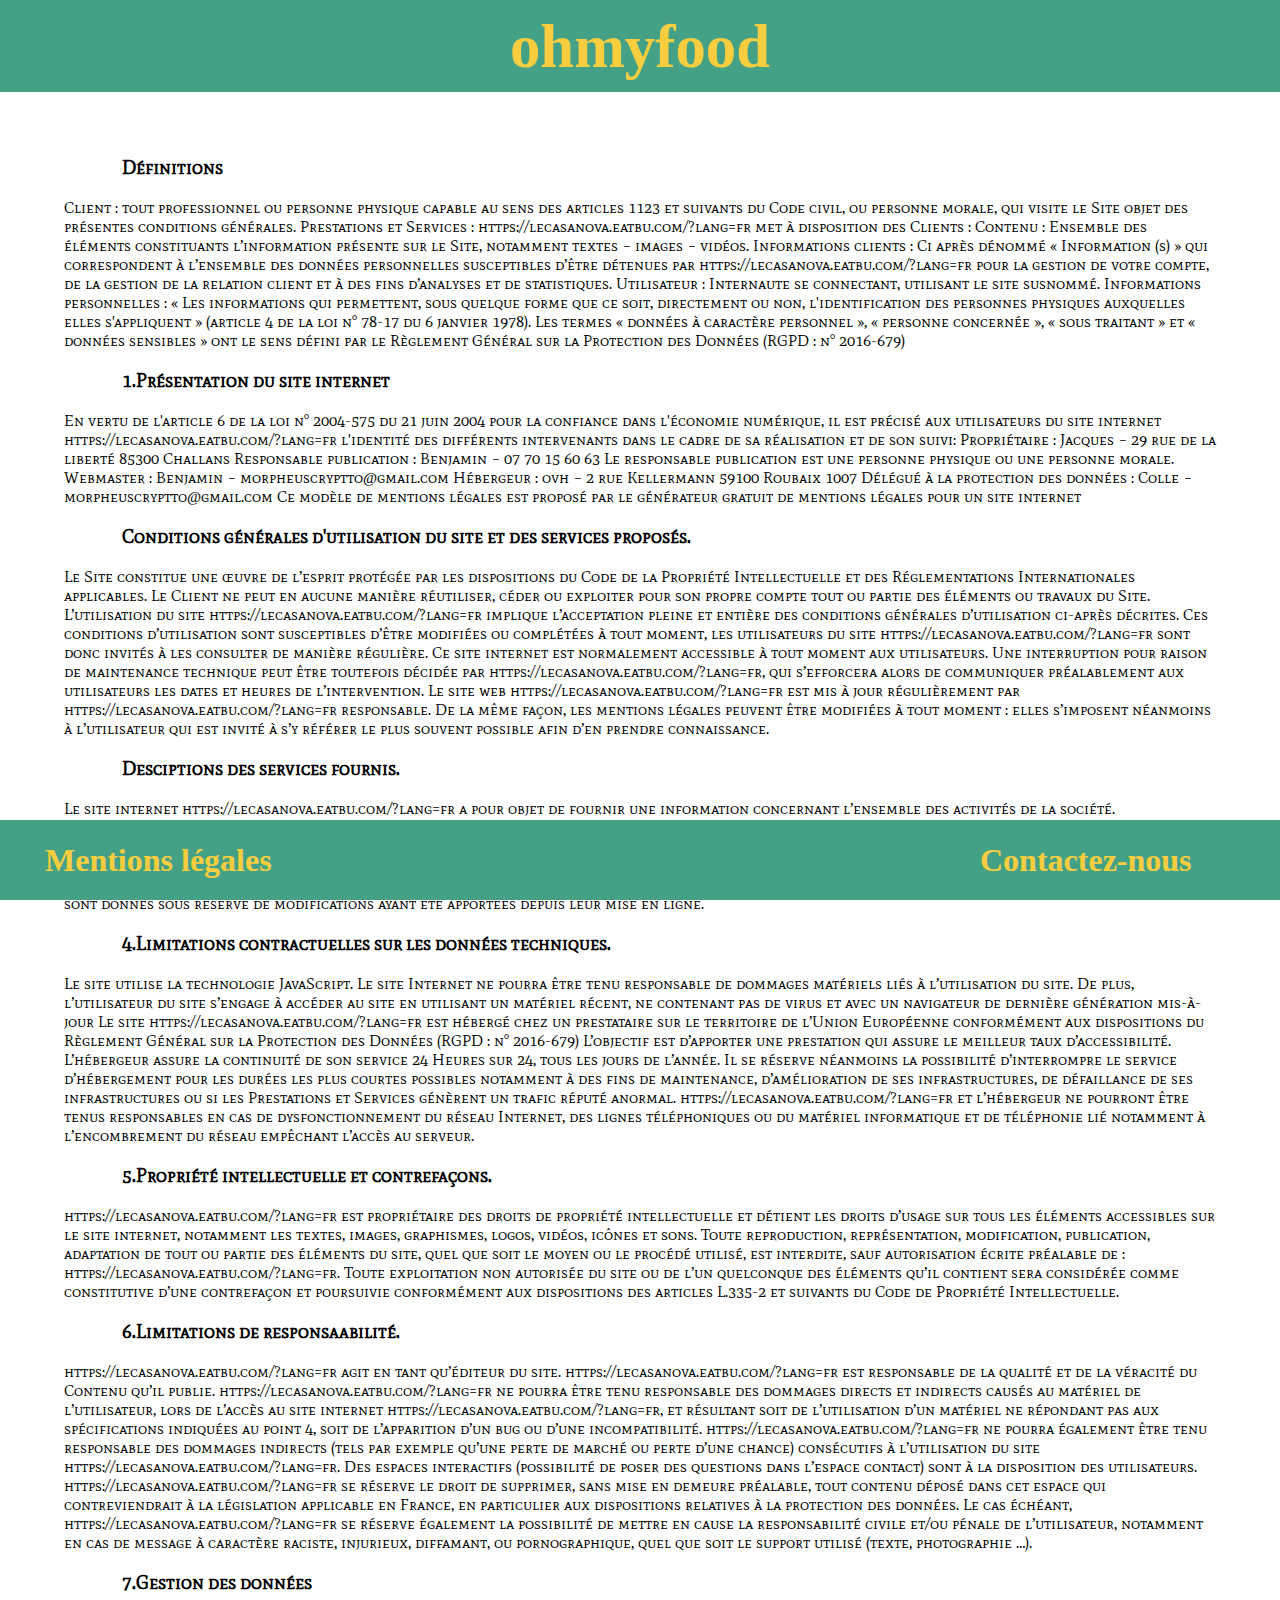
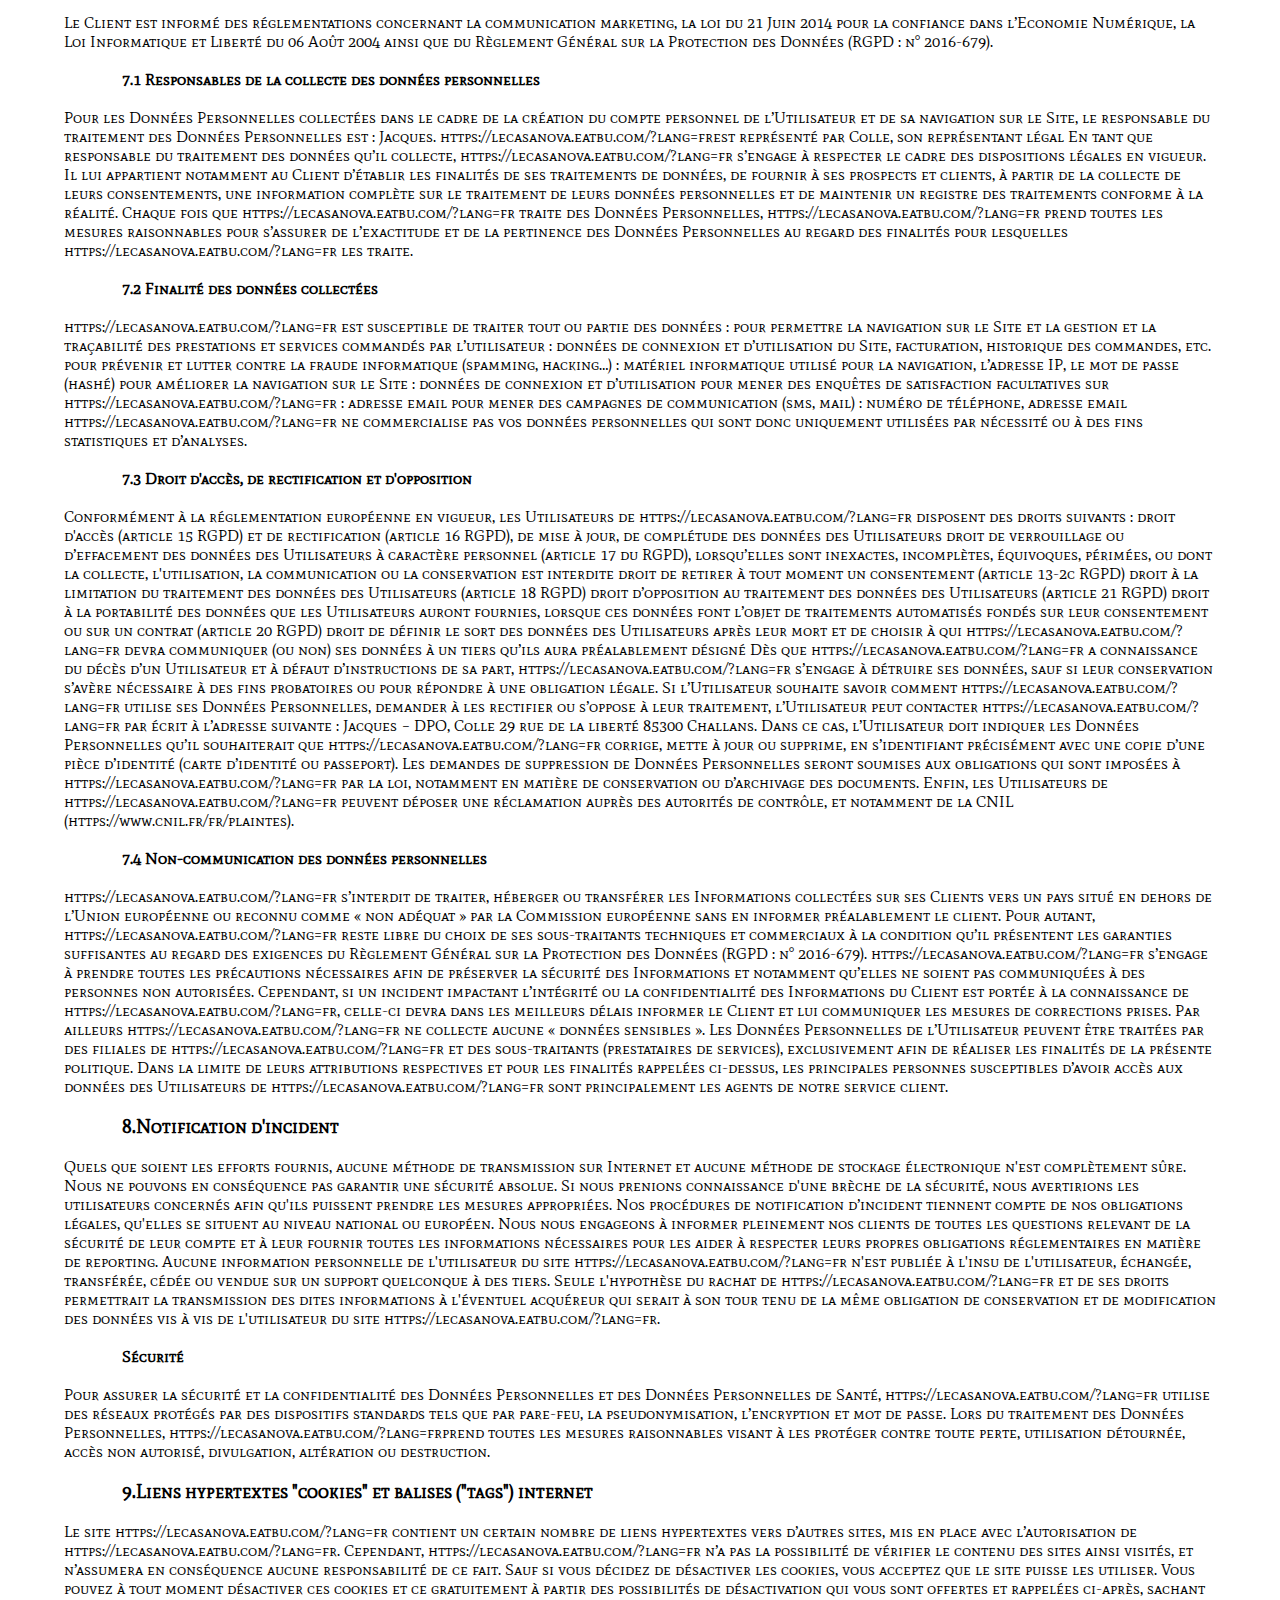
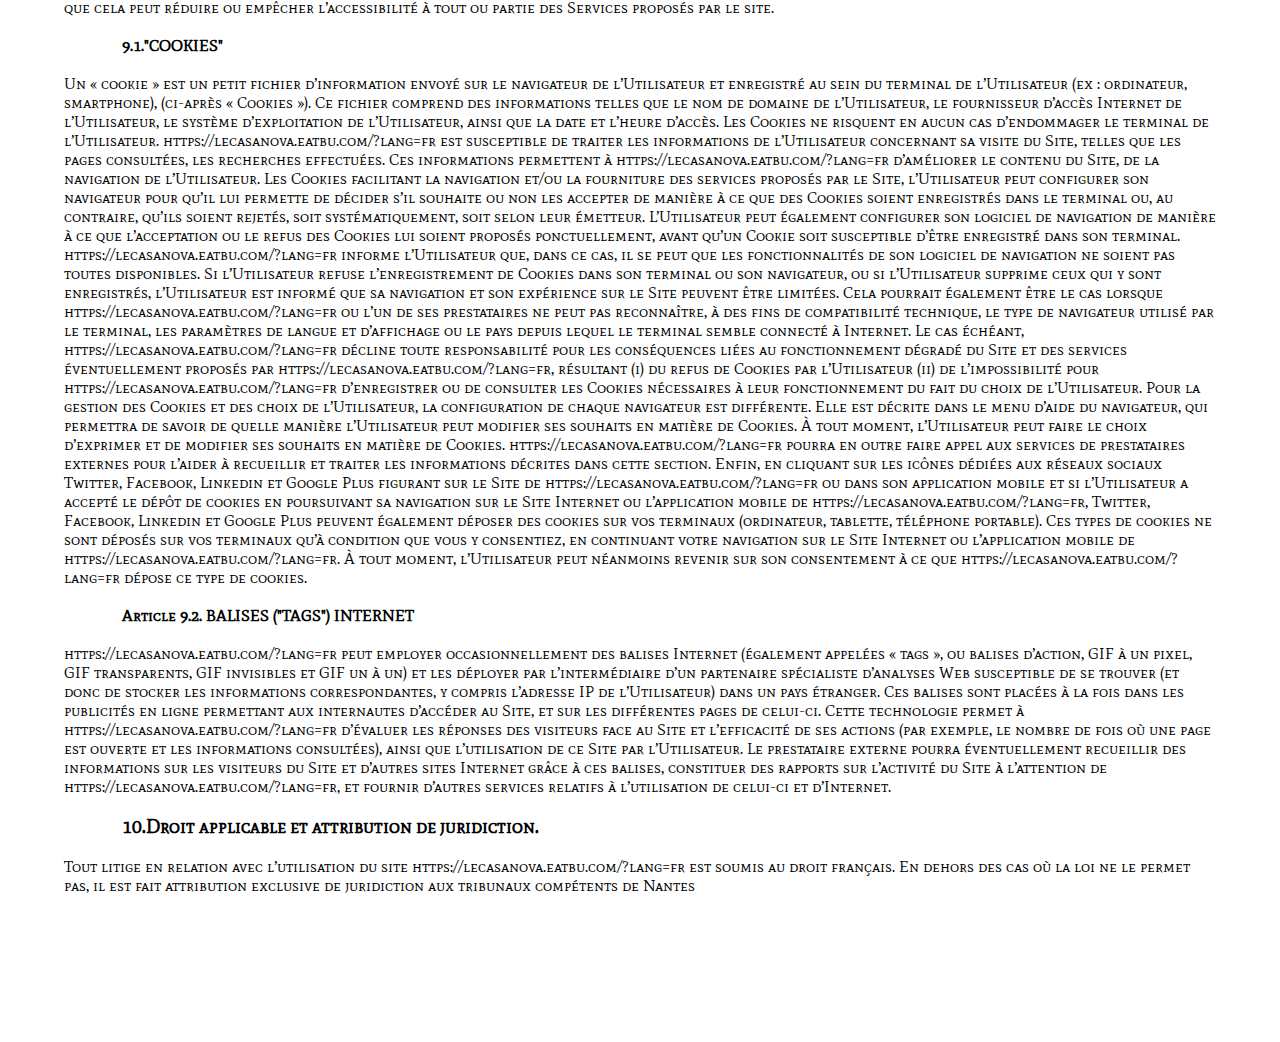
==== commit e667afdc: "Validation W3C" ====
--- a/Mentionslégales.html
+++ b/Mentionslégales.html
@@ -1,8 +1,8 @@
 <!DOCTYPE html>
-<html>
+<html lang="fr">
     <head>
         <meta charset="utf-8" />
-        <title>Mention Légales</title>
+        <title>Mentions Légales</title>
         <link rel="stylesheet" href="style.css" />
         <link href="https://fonts.googleapis.com/css?family=Mate+SC&display=swap" rel="stylesheet">
     </head>
--- a/style.css
+++ b/style.css
@@ -20,7 +20,7 @@
   width: 100%;
   background-color: #45a186;
   height: 80px;
-  padding-top: 0, 9%;
+  padding-top: 0.9%;
   font-size: 190%;
 }
 
@@ -42,7 +42,7 @@
   text-align: center;
 }
 
-#transform {
+.transform {
   height: 600px;
   width: 500px;
   box-shadow: 1px 1px 12px #686767;
@@ -73,6 +73,7 @@
   transform: scale(1);
   transition: transform 400ms;
 }
+
 #Menu1:hover {
   transform: scale(1.5);
   opacity: 0.5;
@@ -83,6 +84,7 @@
   transform: scale(1);
   transition: transform 400ms;
 }
+
 #Menu2:hover {
   transform: scale(1.5);
   opacity: 0.5;
@@ -93,6 +95,7 @@
   transform: scale(1);
   transition: transform 400ms;
 }
+
 #Menu3:hover {
   transform: scale(1.5);
   opacity: 0.5;
@@ -103,6 +106,7 @@
   transform: scale(1);
   transition: transform 400ms;
 }
+
 #Menu4:hover {
   transform: scale(1.5);
   opacity: 0.5;
@@ -138,7 +142,6 @@
   background-image: -webkit-linear-gradient(to right, #da1b02, #e68b14);
   background-image: linear-gradient(to right, #da1b02, #e68b14);
   color: transparent;
-  background-clip: text;
   -webkit-background-clip: text;
 }
 
@@ -146,7 +149,6 @@
   background-image: -webkit-linear-gradient(to right, #f3b42b, #9352e7);
   background-image: linear-gradient(to right, #f3b42b, #9352e7);
   color: transparent;
-  background-clip: text;
   -webkit-background-clip: text;
   font-family: "Lobster Two", cursive;
 }
@@ -155,7 +157,6 @@
   background-image: -webkit-linear-gradient(to right, #211ee4, #3fc0fc);
   background-image: linear-gradient(to right, #211ee4, #3fc0fc);
   color: transparent;
-  background-clip: text;
   -webkit-background-clip: text;
   font-family: "Allura", cursive;
 }
@@ -165,7 +166,6 @@
   background-image: -webkit-linear-gradient(to right, green, #a5ff71);
   background-image: linear-gradient(to right, green, #a5ff71);
   color: transparent;
-  background-clip: text;
   -webkit-background-clip: text;
 }
 
@@ -189,6 +189,51 @@
   font-size: 150%;
 }
 
+.point1 {
+  animation: point1 2s infinite;
+}
+
+@keyframes point1 {
+  0% {
+    opacity: 1;
+  }
+  50% {
+    opacity: 0;
+  }
+  100% {
+    opacity: 0;
+  }
+}
+.point2 {
+  animation: point2 2s infinite;
+}
+
+@keyframes point2 {
+  0% {
+    opacity: 0;
+  }
+  50% {
+    opacity: 1;
+  }
+  100% {
+    opacity: 0;
+  }
+}
+.point3 {
+  animation: point3 2s infinite;
+}
+
+@keyframes point3 {
+  0% {
+    opacity: 0;
+  }
+  50% {
+    opacity: 0;
+  }
+  100% {
+    opacity: 1;
+  }
+}
 /*--------------------Bandeau bas--------------------
 -------------------------------------------------------
 -------------------------------------------------------
@@ -244,11 +289,11 @@
     transform-origin: center center;
   }
 }
-/* --------------------ALL MENU------------------------
--------------------------------------------------------
--------------------------------------------------------
-------------------------------------------------------- */
-#groupetrait {
+/*--------------------ALL MENU------------------------
+-------------------------------------------------------
+-------------------------------------------------------
+-------------------------------------------------------*/
+.groupetrait {
   display: flex;
   justify-content: center;
   margin-top: 5%;
@@ -263,10 +308,10 @@
   justify-content: space-between;
 }
 
-/* --------------------MENU 1--------------------------
--------------------------------------------------------
--------------------------------------------------------
-------------------------------------------------------- */
+/*--------------------MENU 1--------------------------
+-------------------------------------------------------
+-------------------------------------------------------
+-------------------------------------------------------*/
 /*-----GENERALE-----*/
 .backgroundmenu1 {
   background-color: #fddce1;
@@ -293,6 +338,7 @@
   background-size: 0 100%;
   transition: background-size 0.3s;
 }
+
 .titresousmenu1:hover {
   background-size: 100% 100%;
 }
@@ -329,10 +375,10 @@
   margin-right: 20px;
 }
 
-/* --------------------MENU 2--------------------------
--------------------------------------------------------
--------------------------------------------------------
-------------------------------------------------------- */
+/*--------------------MENU 2--------------------------
+-------------------------------------------------------
+-------------------------------------------------------
+-------------------------------------------------------*/
 /*-----GENERALE-----*/
 .backgroundmenu2 {
   background-color: #fceff1;
@@ -346,7 +392,6 @@
   background-image: -webkit-linear-gradient(to right, #f3b42b, #9352e7);
   background-image: linear-gradient(to right, #f3b42b, #9352e7);
   color: transparent;
-  background-clip: text;
   -webkit-background-clip: text;
   width: fit-content;
   margin-left: auto;
@@ -363,6 +408,7 @@
   background-size: 0 100%;
   transition: background-size 0.3s;
 }
+
 .titresousmenu2-:hover {
   background-size: 100% 100%;
 }
@@ -375,6 +421,7 @@
   background-size: 0 100%;
   transition: background-size 0.3s;
 }
+
 .titresousmenu2--:hover {
   background-size: 100% 100%;
 }
@@ -387,6 +434,7 @@
   background-size: 0 100%;
   transition: background-size 0.3s;
 }
+
 .titresousmenu2---:hover {
   background-size: 100% 100%;
 }
@@ -436,10 +484,10 @@
   margin-left: 10px;
 }
 
-/* --------------------MENU 3--------------------------
--------------------------------------------------------
--------------------------------------------------------
-------------------------------------------------------- */
+/*--------------------MENU 3--------------------------
+-------------------------------------------------------
+-------------------------------------------------------
+-------------------------------------------------------*/
 /*-----GENERALE-----*/
 .backgroundmenu3 {
   background-color: #dbdbdb;
@@ -453,7 +501,6 @@
   background-image: -webkit-linear-gradient(to right, #211ee4, #3fc0fc);
   background-image: linear-gradient(to right, #211ee4, #3fc0fc);
   color: transparent;
-  background-clip: text;
   -webkit-background-clip: text;
   font-family: "Allura", cursive;
   font-size: 300%;
@@ -470,6 +517,7 @@
   background-size: 0 100%;
   transition: background-size 0.3s;
 }
+
 .titresousmenu3-:hover {
   background-size: 100% 100%;
 }
@@ -481,6 +529,7 @@
   background-size: 0 100%;
   transition: background-size 0.3s;
 }
+
 .titresousmenu3--:hover {
   background-size: 100% 100%;
 }
@@ -492,6 +541,7 @@
   background-size: 0 100%;
   transition: background-size 0.3s;
 }
+
 .titresousmenu3---:hover {
   background-size: 100% 100%;
 }
@@ -531,10 +581,10 @@
   margin-left: 10px;
 }
 
-/* --------------------MENU 4--------------------------
--------------------------------------------------------
--------------------------------------------------------
-------------------------------------------------------- */
+/*--------------------MENU 4--------------------------
+-------------------------------------------------------
+-------------------------------------------------------
+-------------------------------------------------------*/
 /*-----GENERALE-----*/
 .backgroundmenu4 {
   margin-bottom: 150px;
@@ -547,7 +597,6 @@
   background-image: -webkit-linear-gradient(to right, green, #a5ff71);
   background-image: linear-gradient(to right, green, #a5ff71);
   color: transparent;
-  background-clip: text;
   -webkit-background-clip: text;
   font-family: "Kavivanar", cursive;
   width: fit-content;
@@ -563,6 +612,7 @@
   background-size: 0 100%;
   transition: background-size 0.3s;
 }
+
 .titresousmenu4:hover {
   background-size: 100% 100%;
 }
@@ -582,10 +632,10 @@
   margin-left: 10px;
 }
 
-/* --------------------MENTIONS LEGALES--------------------
+/*--------------------MENTIONS LEGALES--------------------
 -----------------------------------------------------------
 -----------------------------------------------------------
------------------------------------------------------------ */
+-----------------------------------------------------------*/
 .mentionslegales {
   margin: 5% 5% 10% 5%;
   font-family: "Mate SC", serif;
@@ -595,82 +645,324 @@
   margin-left: 5%;
 }
 
-/* --------------------MEDIA 4096px--------------------
--------------------------------------------------------
--------------------------------------------------------
-------------------------------------------------------- */
+/*--------------------MEDIA 4096px--------------------
+-------------------------------------------------------
+-------------------------------------------------------
+-------------------------------------------------------*/
 @media all and (min-width: 4096px) {
+  /*--------------------ACCEUIL--------------------*/
+  /*----------HEADER----------*/
   .bandeautitre {
     text-align: center;
     width: 100%;
     background-color: #45a186;
-    height: 250px;
-    padding-top: 0, 9%;
-    font-size: 600%;
-  }
-
+    height: 200px;
+    padding-top: 0.9%;
+    font-size: 500%;
+  }
+
+  /*----------BODY----------*/
   #menu1234 {
     display: flex;
     flex-wrap: wrap;
     justify-content: space-around;
     margin-top: 5%;
     margin-bottom: 5%;
-    font-size: 1000%;
-    text-align: center;
-  }
-
-  #transform {
-    height: 2400px;
-    width: 2000px;
+    font-size: 800%;
+    text-align: center;
+  }
+
+  .transform {
+    height: 2100px;
+    width: 1750px;
     box-shadow: 1px 1px 12px #686767;
     display: flex;
     justify-content: center;
     align-items: center;
   }
 
+  .prochainement {
+    color: #f8cd3f;
+    font-size: 380%;
+    margin-top: -5%;
+  }
+
+  /*----------FOOTER----------*/
   .bandeaufooter {
     background-color: #45a186;
     position: fixed;
     bottom: 0;
     left: 0;
     width: 100%;
-    height: 250px;
+    height: 200px;
     display: flex;
     justify-content: space-between;
     align-items: center;
+    font-size: 600%;
+  }
+
+  .mentions {
+    color: #f8cd3f;
+    margin-left: 15%;
+    width: 800px;
+  }
+
+  .contact {
+    color: #f8cd3f;
+    margin-right: 15%;
+    width: 800px;
+  }
+
+  /*------------------------------MENU------------------------------*/
+  /*----------ALL MENU----------*/
+  .textmenu {
+    text-align: left;
+    margin: 0 auto;
+    width: 2000px;
+    display: flex;
+    justify-content: space-between;
+  }
+
+  /*--------------------MENU 1--------------------*/
+  .titresousmenu1 {
+    font-size: 700%;
+    margin-top: -2px;
+    color: #553d1e;
+    font-family: "Farsan", cursive;
+    background: linear-gradient(to top, #553d1e 2px, transparent 3px) no-repeat;
+    background-size: 0 100%;
+    transition: background-size 0.3s;
+  }
+
+  .titresousmenu1:hover {
+    background-size: 100% 100%;
+  }
+
+  .titremenu1bis {
+    text-align: center;
+    margin-top: 5%;
+    color: #553d1e;
+    font-family: "Kaushan Script", cursive;
+    font-size: 400%;
+  }
+
+  .pieddepage {
+    margin-top: 10%;
+    margin-bottom: 10%;
+    color: #553d1e;
+    font-size: 700%;
+    display: flex;
+    justify-content: center;
+    font-family: "Kaushan Script", cursive;
+  }
+
+  .colortextmenu1 {
+    color: #553d1e;
+    font-size: 400%;
+    font-family: "Farsan", cursive;
+  }
+
+  /*--------------------MENU 2--------------------*/
+  /*-----GENERALE-----*/
+  .backgroundmenu2 {
+    background-color: #fceff1;
+    margin-bottom: 650px;
+  }
+
+  /*-----HEADER-----*/
+  .titremenu2bis {
+    font-size: 700%;
+    text-align: center;
+    margin-top: 5%;
+    background-image: -webkit-linear-gradient(to right, #f3b42b, #9352e7);
+    background-image: linear-gradient(to right, #f3b42b, #9352e7);
+    color: transparent;
+    -webkit-background-clip: text;
+    width: fit-content;
+    margin-left: auto;
+    margin-right: auto;
+    font-family: "Lobster Two", cursive;
+  }
+
+  /*-----BODY-----*/
+  .titresousmenu2- {
+    font-size: 600%;
+    margin-top: -2px;
+    color: #f3b42b;
+    font-family: "Crimson Pro", serif;
+    background: linear-gradient(to top, #f3b42b 2px, transparent 3px) no-repeat;
+    background-size: 0 100%;
+    transition: background-size 0.3s;
+  }
+
+  .titresousmenu2-:hover {
+    background-size: 100% 100%;
+  }
+
+  .titresousmenu2-- {
+    font-size: 600%;
+    margin-top: -2px;
+    color: #9352e7;
+    font-family: "Crimson Pro", serif;
+    background: linear-gradient(to top, #9352e7 2px, transparent 3px) no-repeat;
+    background-size: 0 100%;
+    transition: background-size 0.3s;
+  }
+
+  .titresousmenu2--:hover {
+    background-size: 100% 100%;
+  }
+
+  .titresousmenu2--- {
+    font-size: 600%;
+    margin-top: -2px;
+    color: #4e43e9;
+    font-family: "Crimson Pro", serif;
+    background: linear-gradient(to top, #4e43e9 2px, transparent 3px) no-repeat;
+    background-size: 0 100%;
+    transition: background-size 0.3s;
+  }
+
+  .titresousmenu2---:hover {
+    background-size: 100% 100%;
+  }
+
+  .colortext1menu2 {
+    font-size: 400%;
+    color: #f3b42b;
+    font-family: "Crimson Pro", serif;
+  }
+
+  .colortext2menu2 {
+    font-size: 400%;
+    color: #9352e7;
+    font-family: "Crimson Pro", serif;
+  }
+
+  .colortext3menu2 {
+    font-size: 400%;
+    color: #4e43e9;
+    font-family: "Crimson Pro", serif;
+  }
+
+  /*--------------------MENU 3--------------------*/
+  /*-----GENERALE-----*/
+  .backgroundmenu3 {
+    background-color: #dbdbdb;
+    margin-bottom: 450px;
+  }
+
+  /*-----HEADER-----*/
+  .titremenu3bis {
+    text-align: center;
+    margin-top: 5%;
+    background-image: -webkit-linear-gradient(to right, #211ee4, #3fc0fc);
+    background-image: linear-gradient(to right, #211ee4, #3fc0fc);
+    color: transparent;
+    -webkit-background-clip: text;
+    font-family: "Allura", cursive;
+    font-size: 950%;
+    width: fit-content;
+    margin-left: auto;
+    margin-right: auto;
+  }
+
+  /*-----BODY-----*/
+  .titresousmenu3- {
+    font-size: 600%;
+    margin-top: 40px;
+    font-family: "Farsan", cursive;
+    background: linear-gradient(to top, #211ee4 2px, transparent 3px) no-repeat;
+    background-size: 0 100%;
+    transition: background-size 0.3s;
+  }
+
+  .titresousmenu3-:hover {
+    background-size: 100% 100%;
+  }
+
+  .titresousmenu3-- {
+    font-size: 600%;
+    margin-top: 40px;
+    font-family: "Farsan", cursive;
+    background: linear-gradient(to top, #3f81fc 2px, transparent 3px) no-repeat;
+    background-size: 0 100%;
+    transition: background-size 0.3s;
+  }
+
+  .titresousmenu3--:hover {
+    background-size: 100% 100%;
+  }
+
+  .titresousmenu3--- {
+    font-size: 600%;
+    margin-top: 40px;
+    font-family: "Farsan", cursive;
+    background: linear-gradient(to top, #3fc0fc 2px, transparent 3px) no-repeat;
+    background-size: 0 100%;
+    transition: background-size 0.3s;
+  }
+
+  .titresousmenu3---:hover {
+    background-size: 100% 100%;
+  }
+
+  .colortextemenu3 {
+    font-family: "Farsan", cursive;
+    font-size: 450%;
+  }
+
+  /*--------------------MENU 4--------------------*/
+  /*-----GENERALE-----*/
+  .backgroundmenu4 {
+    margin-bottom: 650px;
+  }
+
+  .titremenu4bis {
     font-size: 800%;
-  }
-
-  .prochainement {
-    color: #f8cd3f;
-    font-size: 550%;
-    margin-top: -5%;
-  }
-
-  .mentions {
-    color: #f8cd3f;
-    margin-left: 15%;
-    width: 1000px;
-  }
-
-  .contact {
-    color: #f8cd3f;
-    margin-right: 15%;
-    width: 1000px;
-  }
-}
-/* --------------------MEDIA 1500px--------------------
--------------------------------------------------------
--------------------------------------------------------
-------------------------------------------------------- */
-@media all and (min-width: 3000px) {
+    text-align: center;
+    margin-top: 5%;
+    background-image: -webkit-linear-gradient(to right, green, #a5ff71);
+    background-image: linear-gradient(to right, green, #a5ff71);
+    color: transparent;
+    -webkit-background-clip: text;
+    font-family: "Kavivanar", cursive;
+    width: fit-content;
+    margin-left: auto;
+    margin-right: auto;
+  }
+
+  /*-----BODY-----*/
+  .titresousmenu4 {
+    font-size: 650%;
+    margin-top: 0px;
+    font-family: "Farsan", cursive;
+    background: linear-gradient(to top, #61af34 2px, transparent 3px) no-repeat;
+    background-size: 0 100%;
+    transition: background-size 0.3s;
+  }
+
+  .titresousmenu4:hover {
+    background-size: 100% 100%;
+  }
+
+  .colortextemenu4 {
+    font-family: "Farsan", cursive;
+    font-size: 450%;
+  }
+}
+/*--------------------MEDIA 3500px-4096px--------------------
+-------------------------------------------------------
+-------------------------------------------------------
+-------------------------------------------------------*/
+@media all and (min-width: 3500px) and (max-width: 4096px) {
   .bandeautitre {
     text-align: center;
     width: 100%;
     background-color: #45a186;
-    height: 250px;
-    padding-top: 0, 9%;
-    font-size: 600%;
+    height: 170px;
+    padding-top: 0.9%;
+    font-size: 450%;
   }
 
   #menu1234 {
@@ -679,13 +971,13 @@
     justify-content: space-around;
     margin-top: 5%;
     margin-bottom: 5%;
-    font-size: 1000%;
-    text-align: center;
-  }
-
-  #transform {
-    height: 2400px;
-    width: 2000px;
+    font-size: 650%;
+    text-align: center;
+  }
+
+  .transform {
+    height: 1750px;
+    width: 1375px;
     box-shadow: 1px 1px 12px #686767;
     display: flex;
     justify-content: center;
@@ -698,46 +990,566 @@
     bottom: 0;
     left: 0;
     width: 100%;
-    height: 250px;
+    height: 170px;
     display: flex;
     justify-content: space-between;
     align-items: center;
-    font-size: 800%;
+    font-size: 600%;
   }
 
   .prochainement {
     color: #f8cd3f;
-    font-size: 550%;
+    font-size: 300%;
     margin-top: -5%;
   }
 
   .mentions {
     color: #f8cd3f;
     margin-left: 15%;
+    width: 700px;
+  }
+
+  .contact {
+    color: #f8cd3f;
+    margin-right: 15%;
+    width: 700px;
+  }
+}
+/*--------------------MEDIA 3000px-3500px--------------------
+-------------------------------------------------------
+-------------------------------------------------------
+-------------------------------------------------------*/
+@media all and (min-width: 3000px) and (max-width: 3500px) {
+  .bandeautitre {
+    text-align: center;
+    width: 100%;
+    background-color: #45a186;
+    height: 140px;
+    padding-top: 0.9%;
+    font-size: 350%;
+  }
+
+  #menu1234 {
+    display: flex;
+    flex-wrap: wrap;
+    justify-content: space-around;
+    margin-top: 5%;
+    margin-bottom: 5%;
+    font-size: 500%;
+    text-align: center;
+  }
+
+  .transform {
+    height: 1450px;
+    width: 1175px;
+    box-shadow: 1px 1px 12px #686767;
+    display: flex;
+    justify-content: center;
+    align-items: center;
+  }
+
+  .bandeaufooter {
+    background-color: #45a186;
+    position: fixed;
+    bottom: 0;
+    left: 0;
+    width: 100%;
+    height: 140px;
+    display: flex;
+    justify-content: space-between;
+    align-items: center;
+    font-size: 450%;
+  }
+
+  .prochainement {
+    color: #f8cd3f;
+    font-size: 260%;
+    margin-top: -10%;
+  }
+
+  .mentions {
+    color: #f8cd3f;
+    margin-left: 15%;
+    width: 600px;
+  }
+
+  .contact {
+    color: #f8cd3f;
+    margin-right: 15%;
+    width: 600px;
+  }
+}
+/*--------------------MEDIA 2500px-3000px--------------------
+-------------------------------------------------------
+-------------------------------------------------------
+-------------------------------------------------------*/
+@media all and (min-width: 2500px) and (max-width: 3000px) {
+  .bandeautitre {
+    text-align: center;
+    width: 100%;
+    background-color: #45a186;
+    height: 110px;
+    padding-top: 0.9%;
+    font-size: 300%;
+  }
+
+  #menu1234 {
+    display: flex;
+    flex-wrap: wrap;
+    justify-content: space-around;
+    margin-top: 5%;
+    margin-bottom: 5%;
+    font-size: 400%;
+    text-align: center;
+  }
+
+  .transform {
+    height: 1200px;
     width: 1000px;
+    box-shadow: 1px 1px 12px #686767;
+    display: flex;
+    justify-content: center;
+    align-items: center;
+  }
+
+  .bandeaufooter {
+    background-color: #45a186;
+    position: fixed;
+    bottom: 0;
+    left: 0;
+    width: 100%;
+    height: 110px;
+    display: flex;
+    justify-content: space-between;
+    align-items: center;
+    font-size: 400%;
+  }
+
+  .prochainement {
+    color: #f8cd3f;
+    font-size: 220%;
+    margin-top: -8%;
+  }
+
+  .mentions {
+    color: #f8cd3f;
+    margin-left: 15%;
+    width: 500px;
   }
 
   .contact {
     color: #f8cd3f;
     margin-right: 15%;
-    width: 1000px;
-  }
-}
-/* --------------------MEDIA 1000px--------------------
--------------------------------------------------------
--------------------------------------------------------
-------------------------------------------------------- */
+    width: 500px;
+  }
+}
+/*--------------------MEDIA 2000px-2500px--------------------
+-------------------------------------------------------
+-------------------------------------------------------
+-------------------------------------------------------*/
+@media all and (min-width: 2000px) and (max-width: 2500px) {
+  .bandeautitre {
+    text-align: center;
+    width: 100%;
+    background-color: #45a186;
+    height: 90px;
+    padding-top: 0.9%;
+    font-size: 250%;
+  }
+
+  #menu1234 {
+    display: flex;
+    flex-wrap: wrap;
+    justify-content: space-around;
+    margin-top: 5%;
+    margin-bottom: 5%;
+    font-size: 350%;
+    text-align: center;
+  }
+
+  .transform {
+    height: 1150px;
+    width: 850px;
+    box-shadow: 1px 1px 12px #686767;
+    display: flex;
+    justify-content: center;
+    align-items: center;
+  }
+
+  .bandeaufooter {
+    background-color: #45a186;
+    position: fixed;
+    bottom: 0;
+    left: 0;
+    width: 100%;
+    height: 90px;
+    display: flex;
+    justify-content: space-between;
+    align-items: center;
+    font-size: 300%;
+  }
+
+  .prochainement {
+    color: #f8cd3f;
+    font-size: 180%;
+    margin-top: -5%;
+  }
+
+  .mentions {
+    color: #f8cd3f;
+    margin-left: 15%;
+    width: 400px;
+  }
+
+  .contact {
+    color: #f8cd3f;
+    margin-right: 15%;
+    width: 400px;
+  }
+}
+/*--------------------MEDIA 1500px-2000px--------------------
+-------------------------------------------------------
+-------------------------------------------------------
+-------------------------------------------------------*/
+@media all and (min-width: 1500px) and (max-width: 2000px) {
+  .bandeautitre {
+    text-align: center;
+    width: 100%;
+    background-color: #45a186;
+    height: 70px;
+    padding-top: 0.9%;
+    font-size: 180%;
+  }
+
+  #menu1234 {
+    display: flex;
+    flex-wrap: wrap;
+    justify-content: space-around;
+    margin-top: 5%;
+    margin-bottom: 5%;
+    font-size: 300%;
+    text-align: center;
+  }
+
+  .transform {
+    height: 1000px;
+    width: 700px;
+    box-shadow: 1px 1px 12px #686767;
+    display: flex;
+    justify-content: center;
+    align-items: center;
+  }
+
+  .bandeaufooter {
+    background-color: #45a186;
+    position: fixed;
+    bottom: 0;
+    left: 0;
+    width: 100%;
+    height: 70px;
+    display: flex;
+    justify-content: space-between;
+    align-items: center;
+    font-size: 300%;
+  }
+
+  .prochainement {
+    color: #f8cd3f;
+    font-size: 150%;
+    margin-top: -5%;
+  }
+
+  .mentions {
+    color: #f8cd3f;
+    margin-left: 15%;
+    width: 400px;
+  }
+
+  .contact {
+    color: #f8cd3f;
+    margin-right: 15%;
+    width: 400px;
+  }
+}
+/*--------------------MEDIA 1000px--------------------
+-------------------------------------------------------
+-------------------------------------------------------
+-------------------------------------------------------*/
 @media all and (max-width: 1000px) {
   .background2 {
     margin-top: 5%;
   }
-}
-/* --------------------MEDIA 700px--------------------
--------------------------------------------------------
--------------------------------------------------------
-------------------------------------------------------- */
+
+  article {
+    text-align: center;
+    background-color: #45a186;
+    margin-bottom: 14%;
+    font-size: 200%;
+    width: 35%;
+    border-radius: 10px;
+    margin-left: auto;
+    margin-right: auto;
+  }
+
+  .prochainement {
+    color: #f8cd3f;
+    font-size: 100%;
+  }
+
+  /*------------------------------MENU------------------------------*/
+  /*----------ALL MENU----------*/
+  .textmenu {
+    text-align: left;
+    margin: 0 auto;
+    width: 700px;
+    display: flex;
+    justify-content: space-between;
+  }
+
+  /*--------------------MENU 1--------------------*/
+  .titresousmenu1 {
+    font-size: 280%;
+    margin-top: -2px;
+    color: #553d1e;
+    font-family: "Farsan", cursive;
+    background: linear-gradient(to top, #553d1e 2px, transparent 3px) no-repeat;
+    background-size: 0 100%;
+    transition: background-size 0.3s;
+  }
+
+  .titresousmenu1:hover {
+    background-size: 100% 100%;
+  }
+
+  .titremenu1bis {
+    text-align: center;
+    margin-top: 5%;
+    color: #553d1e;
+    font-family: "Kaushan Script", cursive;
+    font-size: 180%;
+  }
+
+  .pieddepage {
+    margin-top: 10%;
+    margin-bottom: 10%;
+    color: #553d1e;
+    font-size: 250%;
+    display: flex;
+    justify-content: center;
+    font-family: "Kaushan Script", cursive;
+  }
+
+  .colortextmenu1 {
+    color: #553d1e;
+    font-size: 170%;
+    font-family: "Farsan", cursive;
+  }
+
+  .trait1menu1 {
+    width: 30%;
+    margin-right: 10px;
+  }
+
+  .trait2menu1 {
+    width: 30%;
+    margin-left: 10px;
+  }
+
+  /*--------------------MENU 2--------------------*/
+  /*-----GENERALE-----*/
+  .backgroundmenu2 {
+    background-color: #fceff1;
+    margin-bottom: 650px;
+  }
+
+  /*-----HEADER-----*/
+  .titremenu2bis {
+    font-size: 280%;
+    text-align: center;
+    margin-top: 5%;
+    background-image: -webkit-linear-gradient(to right, #f3b42b, #9352e7);
+    background-image: linear-gradient(to right, #f3b42b, #9352e7);
+    color: transparent;
+    -webkit-background-clip: text;
+    width: fit-content;
+    margin-left: auto;
+    margin-right: auto;
+    font-family: "Lobster Two", cursive;
+  }
+
+  /*-----BODY-----*/
+  .titresousmenu2- {
+    font-size: 200%;
+    margin-top: -2px;
+    color: #f3b42b;
+    font-family: "Crimson Pro", serif;
+    background: linear-gradient(to top, #f3b42b 2px, transparent 3px) no-repeat;
+    background-size: 0 100%;
+    transition: background-size 0.3s;
+  }
+
+  .titresousmenu2-:hover {
+    background-size: 100% 100%;
+  }
+
+  .titresousmenu2-- {
+    font-size: 200%;
+    margin-top: -2px;
+    color: #9352e7;
+    font-family: "Crimson Pro", serif;
+    background: linear-gradient(to top, #9352e7 2px, transparent 3px) no-repeat;
+    background-size: 0 100%;
+    transition: background-size 0.3s;
+  }
+
+  .titresousmenu2--:hover {
+    background-size: 100% 100%;
+  }
+
+  .titresousmenu2--- {
+    font-size: 200%;
+    margin-top: -2px;
+    color: #4e43e9;
+    font-family: "Crimson Pro", serif;
+    background: linear-gradient(to top, #4e43e9 2px, transparent 3px) no-repeat;
+    background-size: 0 100%;
+    transition: background-size 0.3s;
+  }
+
+  .titresousmenu2---:hover {
+    background-size: 100% 100%;
+  }
+
+  .colortext1menu2 {
+    font-size: 160%;
+    color: #f3b42b;
+    font-family: "Crimson Pro", serif;
+  }
+
+  .colortext2menu2 {
+    font-size: 160%;
+    color: #9352e7;
+    font-family: "Crimson Pro", serif;
+  }
+
+  .colortext3menu2 {
+    font-size: 160%;
+    color: #4e43e9;
+    font-family: "Crimson Pro", serif;
+  }
+
+  /*--------------------MENU 3--------------------*/
+  /*-----GENERALE-----*/
+  .backgroundmenu3 {
+    background-color: #dbdbdb;
+    margin-bottom: 450px;
+  }
+
+  /*-----HEADER-----*/
+  .titremenu3bis {
+    text-align: center;
+    margin-top: 5%;
+    background-image: -webkit-linear-gradient(to right, #211ee4, #3fc0fc);
+    background-image: linear-gradient(to right, #211ee4, #3fc0fc);
+    color: transparent;
+    -webkit-background-clip: text;
+    font-family: "Allura", cursive;
+    font-size: 280%;
+    width: fit-content;
+    margin-left: auto;
+    margin-right: auto;
+  }
+
+  /*-----BODY-----*/
+  .titresousmenu3- {
+    font-size: 200%;
+    margin-top: 10px;
+    font-family: "Farsan", cursive;
+    background: linear-gradient(to top, #211ee4 2px, transparent 3px) no-repeat;
+    background-size: 0 100%;
+    transition: background-size 0.3s;
+  }
+
+  .titresousmenu3-:hover {
+    background-size: 100% 100%;
+  }
+
+  .titresousmenu3-- {
+    font-size: 200%;
+    margin-top: 10px;
+    font-family: "Farsan", cursive;
+    background: linear-gradient(to top, #3f81fc 2px, transparent 3px) no-repeat;
+    background-size: 0 100%;
+    transition: background-size 0.3s;
+  }
+
+  .titresousmenu3--:hover {
+    background-size: 100% 100%;
+  }
+
+  .titresousmenu3--- {
+    font-size: 200%;
+    margin-top: 10px;
+    font-family: "Farsan", cursive;
+    background: linear-gradient(to top, #3fc0fc 2px, transparent 3px) no-repeat;
+    background-size: 0 100%;
+    transition: background-size 0.3s;
+  }
+
+  .titresousmenu3---:hover {
+    background-size: 100% 100%;
+  }
+
+  .colortextemenu3 {
+    font-family: "Farsan", cursive;
+    font-size: 160%;
+  }
+
+  /*--------------------MENU 4--------------------*/
+  /*-----GENERALE-----*/
+  .backgroundmenu4 {
+    margin-bottom: 650px;
+  }
+
+  .titremenu4bis {
+    font-size: 270%;
+    text-align: center;
+    margin-top: 5%;
+    background-image: -webkit-linear-gradient(to right, green, #a5ff71);
+    background-image: linear-gradient(to right, green, #a5ff71);
+    color: transparent;
+    -webkit-background-clip: text;
+    font-family: "Kavivanar", cursive;
+    width: fit-content;
+    margin-left: auto;
+    margin-right: auto;
+  }
+
+  /*-----BODY-----*/
+  .titresousmenu4 {
+    font-size: 200%;
+    margin-top: 0px;
+    font-family: "Farsan", cursive;
+    background: linear-gradient(to top, #61af34 2px, transparent 3px) no-repeat;
+    background-size: 0 100%;
+    transition: background-size 0.3s;
+  }
+
+  .titresousmenu4:hover {
+    background-size: 100% 100%;
+  }
+
+  .colortextemenu4 {
+    font-family: "Farsan", cursive;
+    font-size: 160%;
+  }
+}
+/*--------------------MEDIA 700px--------------------
+-------------------------------------------------------
+-------------------------------------------------------
+-------------------------------------------------------*/
 @media all and (max-width: 700px) {
-  /* ----------BODY----------*/
+  /*----------BODY----------*/
   #menu1234 {
     display: flex;
     flex-wrap: wrap;
@@ -748,7 +1560,7 @@
     text-align: center;
   }
 
-  #transform {
+  .transform {
     height: 500px;
     width: 400px;
     box-shadow: 1px 1px 12px #686767;
@@ -761,6 +1573,7 @@
     transform: scale(1);
     transition: transform 400ms;
   }
+
   #Menu1:hover {
     transform: scale(1.25);
     opacity: 0.5;
@@ -770,6 +1583,7 @@
     transform: scale(1);
     transition: transform 400ms;
   }
+
   #Menu2:hover {
     transform: scale(1.25);
     opacity: 0.5;
@@ -779,6 +1593,7 @@
     transform: scale(1);
     transition: transform 400ms;
   }
+
   #Menu3:hover {
     transform: scale(1.25);
     opacity: 0.5;
@@ -788,6 +1603,7 @@
     transform: scale(1);
     transition: transform 400ms;
   }
+
   #Menu4:hover {
     transform: scale(1.25);
     opacity: 0.5;
@@ -822,6 +1638,83 @@
     color: #f8cd3f;
     font-size: 80%;
   }
+
+  .mentions {
+    color: #f8cd3f;
+    margin-left: 15%;
+    width: 200px;
+  }
+
+  .contact {
+    color: #f8cd3f;
+    margin-right: 15%;
+    width: 200px;
+  }
+}
+/*--------------------MEDIA 500px--------------------
+-------------------------------------------------------
+-------------------------------------------------------
+-------------------------------------------------------*/
+@media all and (max-width: 500px) {
+  #menu1234 {
+    display: flex;
+    flex-wrap: wrap;
+    justify-content: space-around;
+    margin-top: 5%;
+    margin-bottom: 5%;
+    font-size: 150%;
+    text-align: center;
+  }
+
+  #transform {
+    height: 400px;
+    width: 300px;
+    box-shadow: 1px 1px 12px #686767;
+    display: flex;
+    justify-content: center;
+    align-items: center;
+  }
+
+  .bandeaufooter {
+    background-color: #45a186;
+    position: fixed;
+    bottom: 0;
+    left: 0;
+    width: 100%;
+    height: 40px;
+    display: flex;
+    justify-content: space-between;
+    align-items: center;
+    font-size: 100%;
+  }
+
+  article {
+    text-align: center;
+    background-color: #45a186;
+    margin-bottom: 20%;
+    font-size: 200%;
+    width: 50%;
+    border-radius: 10px;
+    margin-left: auto;
+    margin-right: auto;
+  }
+
+  .prochainement {
+    color: #f8cd3f;
+    font-size: 60%;
+  }
+
+  .mentions {
+    color: #f8cd3f;
+    margin-left: 15%;
+    width: 130px;
+  }
+
+  .contact {
+    color: #f8cd3f;
+    margin-right: 15%;
+    width: 130px;
+  }
 }
 
 /*# sourceMappingURL=style.css.map */
